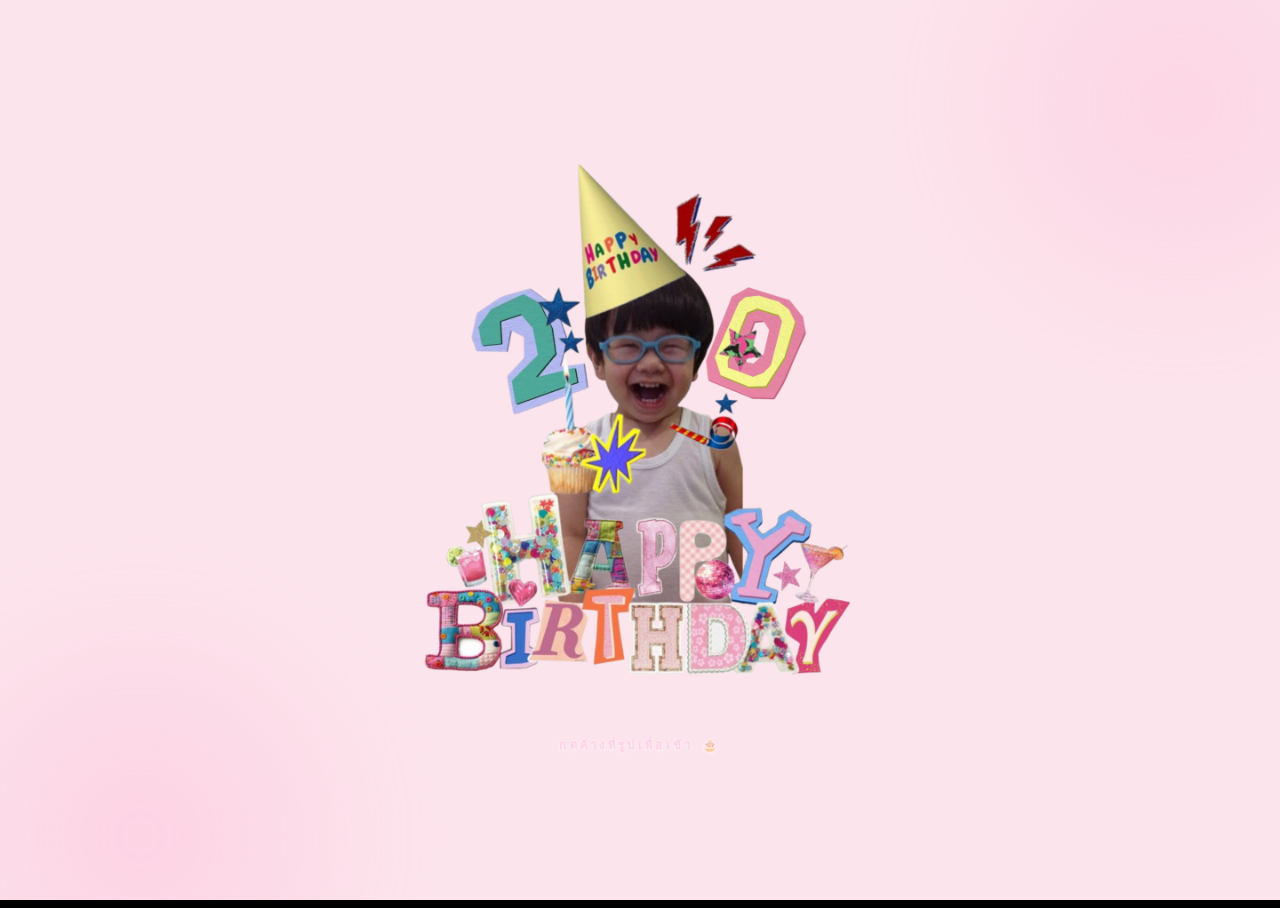
==== index.html @ 3b2fc527 "Initial commit for new project setup" ====
﻿<!DOCTYPE html>
<html lang="es">
<head>
    <link rel="preconnect" href="https://fonts.googleapis.com">
    <link rel="preconnect" href="https://fonts.gstatic.com" crossorigin>
    <link href="https://fonts.googleapis.com/css2?family=Anuphan:wght@200;300;400;500;600&display=swap" rel="stylesheet">
    <meta charset="UTF-8">
    <meta name="viewport" content="width=device-width, initial-scale=1.0">
    <title>Galaxy Love</title>
    <!-- preload รูปภาพทั้งหมด -->
    <link rel="preload" as="image" href="love.jpg">
    <link rel="preload" as="image" href="love1.jpg">
    <link rel="preload" as="image" href="love2.jpg">
    <link rel="preload" as="image" href="love3.jpg">
    <link rel="preload" as="image" href="love4.jpg">
    <link rel="preload" as="image" href="love5.jpg">
    <link rel="preload" as="image" href="love6.jpg">
    <link rel="preload" as="image" href="1.jpg">
    <link rel="preload" as="image" href="2.jpg">
    <link rel="preload" as="image" href="3.jpg">
    <link rel="preload" as="image" href="4.jpg">
    <link rel="preload" as="image" href="stick1.png">
    <link rel="preload" as="image" href="stick2.png">
    <link rel="preload" as="image" href="stick3.png">
    <link rel="preload" as="image" href="stick4.png">
    <link rel="preload" as="image" href="stick5.png">
    <link rel="preload" as="image" href="camera.png">
    <link rel="preload" as="image" href="camera1.png">
    <link rel="preload" as="image" href="camera2.png">
    <link rel="preload" as="image" href="letter.jpg">
    <link rel="preload" as="image" href="birthday.png">
   
    <style>
        
        html, body {
            height: 100%;
            background: #000; overflow: hidden;
            font-family: 'JetBrains Mono', ui-monospace, monospace;
        }
        #bg-canvas {
            position: fixed; inset: 0;
            width: 100vw; height: 100vh;
            display: block; z-index: 0; cursor: grab;
        }
        #bg-canvas:active { cursor: grabbing; }

        :root {
            --start-ink: #f8f4ff; --start-mist: #d8cbff;
            --start-accent: #ffb3d9; --start-accent-2: #ff85c2;
            --start-panel: rgba(40,5,25,0.62); --start-stroke: rgba(255,255,255,0.24);
        }

        #start-overlay {
            position: fixed; inset: 0; z-index: 20;
            display: flex; align-items: center; justify-content: center;
            overflow: hidden;
            background: #fce4ec;
            transition: opacity 0.5s ease, visibility 0.5s ease;
        }
        #start-overlay.hidden { opacity: 0; visibility: hidden; pointer-events: none; }
        #start-overlay::before, #start-overlay::after {
            content: ""; position: absolute;
            width: 46vmax; height: 46vmax;
            border-radius: 50%; filter: blur(40px);
            pointer-events: none; opacity: 0.32;
            animation: startDrift 8s ease-in-out infinite;
        }
        #start-overlay::before {
            left: -12vmax; bottom: -18vmax;
            background: radial-gradient(circle, rgba(255,150,200,0.75), transparent 65%);
        }
        #start-overlay::after {
            right: -15vmax; top: -15vmax;
            background: radial-gradient(circle, rgba(255,160,205,0.72), transparent 66%);
            animation-delay: -4s;
        }

        #start-card {
            position: relative; z-index: 2;
            background: transparent;
            border: none;
            box-shadow: none;
            padding: 0;
            animation: none;
        }
        #start-gif {
            width: clamp(170px,32vw,260px); height: clamp(170px,32vw,260px);
            object-fit: cover; border-radius: 50%;
            margin: 12px auto 16px; display: block; border: 0; background: transparent;
            -webkit-mask-image: radial-gradient(circle at center, #000 62%, transparent 100%);
            mask-image: radial-gradient(circle at center, #000 62%, transparent 100%);
            box-shadow: 0 10px 26px rgba(0,0,0,0.4), 0 0 18px rgba(255,150,200,0.2);
        }
        #start-card h1 {
            margin: 0 0 14px;
            font-family: 'Anuphan', 'Helvetica Neue', sans-serif;
            font-size: clamp(34px,8vw,78px); line-height: 0.95;
            letter-spacing: 0.03em; text-wrap: balance;
            text-shadow: 0 0 20px rgba(255,150,200,0.46), 0 0 42px rgba(255,160,205,0.32);
        }
        #start-card p {
            margin: 0 0 26px; color: rgba(255,190,225,0.9);
            font-size: clamp(13px,2.5vw,16px);
            letter-spacing: 0.12em; text-transform: uppercase;
        }
        #start-button {
            border: 1px solid rgba(255,180,220,0.72);
            background: linear-gradient(140deg, #ffb3d9, #e0508a);
            color: #fff; padding: 13px 34px; border-radius: 999px;
            font-size: 13px; font-weight: 700; letter-spacing: 0.2em;
            text-transform: uppercase; cursor: pointer;
            box-shadow: 0 8px 24px rgba(255,150,200,0.35), inset 0 1px 0 rgba(255,255,255,0.4);
            transition: transform 0.2s ease, background 0.3s ease, box-shadow 0.3s ease;
        }
        #start-button:hover {
            transform: translateY(-2px) scale(1.02);
            box-shadow: 0 14px 34px rgba(255,160,205,0.32), 0 8px 28px rgba(255,150,200,0.42), inset 0 1px 0 rgba(255,255,255,0.5);
        }
        #start-button:focus-visible { outline: 2px solid rgba(255,255,255,0.95); outline-offset: 3px; }

        @keyframes cardFloat {
            0%, 100% { transform: translateY(0px); }
            50%  { transform: translateY(-7px); }
        }
        @keyframes startDrift {
            0%, 100% { transform: scale(1) translateY(0); }
            50%  { transform: scale(1.08) translateY(-8px); }
        }
        @media (max-width: 640px) {
            #start-card { border-radius: 22px; }
            #start-button { width: min(100%, 280px); }
        }

        #message-overlay {
            position: fixed; inset: 0;
            background: radial-gradient(ellipse at center, rgba(50,5,30,0.85), rgba(0,0,0,0.95));
            backdrop-filter: blur(12px); -webkit-backdrop-filter: blur(12px);
            display: flex; align-items: center; justify-content: center;
            z-index: 10; opacity: 0; pointer-events: none;
            transition: opacity 0.6s ease;
        }
        #message-overlay.show { opacity: 1; pointer-events: auto; }
        #message-card {
            max-width: 560px; padding: 48px 56px; text-align: center;
            transform: translateY(20px) scale(0.95);
            transition: transform 0.6s cubic-bezier(0.2,0.8,0.2,1);
            position: relative;
        }
        #message-overlay.show #message-card { transform: translateY(0) scale(1); }
        #message-image-wrap {
            position: relative;
            width: 100%;
            aspect-ratio: 3 / 2;
            overflow: hidden;
            border-radius: 18px;
            margin: 0 auto 24px;
            display: flex;
            align-items: center;
            justify-content: center;
            background: #000;
            box-shadow: 0 0 40px rgba(255,150,200,0.4);
            animation: floaty 4s ease-in-out infinite;
        }
        #message-image-bg {
            position: absolute;
            inset: 0;
            width: 100%;
            height: 100%;
            object-fit: cover;
            filter: blur(18px) brightness(0.5) saturate(1.3);
            transform: scale(1.1);
        }
        #message-image {
            position: relative;
            z-index: 1;
            max-width: 100%;
            height: 100%;
            width: auto;
            object-fit: contain;
            border-radius: 12px;
        }
        @keyframes floaty {
            0%, 100% { transform: translateY(0); }
            50%  { transform: translateY(-10px); }
        }
        #message-title {
            font-size: 28px; font-weight: 700; color: #fff;
            margin: 0 0 20px; letter-spacing: 0.05em;
            text-shadow: 0 0 20px rgba(255,150,200,0.7);
            font-family: 'Anuphan', 'Helvetica Neue', sans-serif; font-style: italic;
        }
        #message-text {
            font-size: 18px; line-height: 1.7;
            color: rgba(255,190,225,0.95);
            margin: 0 0 32px; font-family: 'Anuphan', 'Helvetica Neue', sans-serif; text-wrap: pretty;
        }
        #message-close {
            background: transparent;
            border: 1px solid rgba(255,160,210,0.5);
            color: rgba(255,180,220,0.9); padding: 10px 28px;
            font-family: 'Anuphan', 'Helvetica Neue', sans-serif; font-size: 12px;
            letter-spacing: 0.2em; border-radius: 999px; cursor: pointer;
            transition: all 0.3s;
        }
        #message-close:hover {
            background: rgba(255,150,200,0.2);
            border-color: rgba(255,160,210,0.9); color: #fff;
        }
        #message-card::before {
            content: '❤️'; position: absolute; top: -10px; left: 50%;
            transform: translateX(-50%); font-size: 24px;
            color: rgba(255,150,200,0.8);
            animation: sparkle 2s ease-in-out infinite;
        }
        @keyframes sparkle {
            0%, 100% { opacity: 0.4; transform: translateX(-50%) scale(1); }
            50%  { opacity: 1; transform: translateX(-50%) scale(1.2); }
        }
        @keyframes revealPop {
            0%   { opacity: 0; transform: scale(0.5); }
            70%  { transform: scale(1.08); }
            100% { opacity: 1; transform: scale(1); }
        }

        /* sticker gif */
        #sticker-wrap {
            margin: 0 auto 16px;
            width: 140px; height: 140px;
        }
        #sticker-gif {
            width: 100%; height: 100%;
            object-fit: contain;
            filter: drop-shadow(0 0 16px rgba(255,150,200,0.9));
            animation: stickerBounce 1s ease-in-out infinite alternate;
        }
        @keyframes stickerBounce {
            from { transform: translateY(0) scale(1); }
            to   { transform: translateY(-10px) scale(1.08); }
        }

        /* countdown */
        #countdown-wrap {
            margin: 0 auto 20px;
            text-align: center;
        }
        #countdown-display {
            display: flex; gap: 12px; justify-content: center; flex-wrap: wrap;
        }
        .cd-box {
            display: flex; flex-direction: column; align-items: center;
            background: rgba(255,150,200,0.12);
            border: 1px solid rgba(255,150,200,0.35);
            border-radius: 12px; padding: 10px 16px; min-width: 62px;
        }
        .cd-num {
            font-size: 32px; font-weight: 700; line-height: 1;
            color: #fff;
            text-shadow: 0 0 16px rgba(255,150,200,1), 0 0 32px rgba(255,150,200,0.6);
            font-family: 'JetBrains Mono', monospace;
        }
        .cd-label {
            font-size: 10px; letter-spacing: 0.15em; color: rgba(255,170,215,0.8);
            margin-top: 4px; text-transform: uppercase;
        }
        .cd-title {
            font-size: 13px; letter-spacing: 0.2em; color: rgba(255,180,220,0.9);
            margin-bottom: 12px; text-transform: uppercase;
        }

        /* letter effect — ซองจดหมาย */
        #message-card.effect-letter #message-image-wrap {
            border: 2px solid rgba(255,160,210,0.6);
            box-shadow: 0 0 30px rgba(255,150,200,0.5), inset 0 0 20px rgba(255,150,200,0.1);
            animation: floaty 4s ease-in-out infinite, letterGlow 2s ease-in-out infinite;
        }
        @keyframes letterGlow {
            0%,100% { box-shadow: 0 0 20px rgba(255,150,200,0.4); }
            50%     { box-shadow: 0 0 50px rgba(255,150,200,0.9), 0 0 80px rgba(255,150,200,0.4); }
        }

        /* jigsaw popup */
        #jigsaw-overlay {
            position: fixed; inset: 0; z-index: 30;
            background: radial-gradient(ellipse at center, rgba(30,0,20,0.97), rgba(0,0,0,0.99));
            display: flex; flex-direction: column;
            align-items: center; justify-content: center; gap: 16px;
            opacity: 0; pointer-events: none;
            transition: opacity 0.4s ease;
        }
        #jigsaw-overlay.show { opacity: 1; pointer-events: auto; }
        #jigsaw-title {
            font-family: 'Anuphan', 'Helvetica Neue', sans-serif; font-size: 20px; color: rgba(255,180,220,0.9);
            letter-spacing: 0.15em; margin-bottom: 4px;
        }
        #jigsaw-hint {
            font-size: 12px; color: rgba(255,160,210,0.6);
            letter-spacing: 0.1em; margin-bottom: 8px;
        }
        #jigsaw-board {
            position: relative;
            border: 1px solid rgba(255,150,200,0.3);
            border-radius: 12px;
            overflow: hidden;
            box-shadow: 0 0 40px rgba(255,150,200,0.3);
            cursor: default;
            touch-action: none;
        }
        .jigsaw-piece {
            position: absolute !important; /* บังคับให้ลอยตัวอิสระ */
            cursor: grab;
            filter: drop-shadow(0 4px 8px rgba(0,0,0,0.6));
            transition: filter 0.2s;
            touch-action: none;
            user-select: none;
        }
        .jigsaw-piece:active { cursor: grabbing; filter: drop-shadow(0 8px 20px rgba(255,150,200,0.8)); }
        .jigsaw-piece.locked { cursor: default; filter: drop-shadow(0 2px 4px rgba(0,0,0,0.3)); }
        #jigsaw-progress {
            font-size: 12px; color: rgba(255,170,215,0.8); letter-spacing: 0.1em;
        }
        #jigsaw-reveal {
            max-width: 420px; text-align: center; padding: 0 24px;
            display: none;
        }
        #jigsaw-reveal h2 {
            font-family: 'Anuphan', 'Helvetica Neue', sans-serif; font-size: 22px; color: #fff;
            text-shadow: 0 0 20px rgba(255,150,200,0.8); margin-bottom: 12px;
        }
        #jigsaw-reveal p {
            font-size: 16px; line-height: 1.7; color: rgba(255,235,240,0.95);
            font-family: 'Anuphan', 'Helvetica Neue', sans-serif; margin-bottom: 20px;
        }
        #jigsaw-close {
            background: transparent;
            border: 1px solid rgba(255,160,210,0.5);
            color: rgba(255,220,230,0.9); padding: 10px 28px;
            font-family: 'Anuphan', 'Helvetica Neue', sans-serif; font-size: 12px;
            letter-spacing: 0.2em; border-radius: 999px; cursor: pointer;
            transition: all 0.3s;
        }
        #jigsaw-close:hover { background: rgba(255,150,200,0.2); color: #fff; }
        @keyframes jigsawPop {
            0%   { transform: scale(1); }
            50%  { transform: scale(1.08); }
            100% { transform: scale(1); }
        }
        .jigsaw-piece.snap-anim { animation: jigsawPop 0.25s ease; }

        /* fortune card */
        #fortune-overlay {
            position: fixed; inset: 0; z-index: 30;
            background: radial-gradient(ellipse at center, rgba(30,0,25,0.97), rgba(0,0,0,0.99));
            display: flex; flex-direction: column;
            align-items: center; justify-content: center; gap: 14px;
            opacity: 0; pointer-events: none;
            transition: opacity 0.4s ease;
            padding: 16px; overflow-y: auto;
        }
        #fortune-overlay.show { opacity: 1; pointer-events: auto; }
        #fortune-title {
            font-family: 'Georgia', serif; font-size: clamp(18px, 5vw, 24px);
            color: #fff; text-shadow: 0 0 20px rgba(255,150,200,0.8);
            letter-spacing: 0.1em;
        }
        #fortune-subtitle {
            font-size: clamp(11px, 3vw, 13px); color: rgba(255,170,215,0.7);
            letter-spacing: 0.08em; text-align: center;
        }
        #fortune-cards {
            display: flex; gap: 12px; flex-wrap: wrap;
            justify-content: center; padding: 10px;
            max-width: 100vw;
        }
        .fortune-card {
            width: clamp(90px, 22vw, 130px);
            height: clamp(130px, 32vw, 190px);
            perspective: 800px; cursor: pointer;
            flex-shrink: 0;
        }
        .fortune-card-inner {
            width: 100%; height: 100%;
            position: relative;
            transform-style: preserve-3d;
            transition: transform 0.7s cubic-bezier(0.4,0.2,0.2,1);
        }
        .fortune-card.flipped .fortune-card-inner { transform: rotateY(180deg); }
        .fortune-card.disabled { cursor: default; opacity: 0.5; filter: grayscale(0.5); }
        .fortune-front, .fortune-back {
            position: absolute; inset: 0;
            border-radius: 14px;
            backface-visibility: hidden;
            -webkit-backface-visibility: hidden;
            display: flex; align-items: center; justify-content: center;
            flex-direction: column; padding: 12px; text-align: center;
        }
        .fortune-back {
            background: linear-gradient(135deg, #2a0020, #1a0030);
            border: 1px solid rgba(255,150,200,0.4);
            box-shadow: 0 8px 24px rgba(0,0,0,0.5), inset 0 1px 0 rgba(255,255,255,0.08);
        }
        .fortune-back-pattern {
            font-size: 40px; opacity: 0.6;
            animation: cardPulse 2s ease-in-out infinite;
        }
        @keyframes cardPulse {
            0%,100% { transform: scale(1); opacity: 0.5; }
            50%      { transform: scale(1.1); opacity: 0.8; }
        }
        .fortune-front {
            background: linear-gradient(135deg, #3d0030, #200040);
            border: 1.5px solid rgba(255,150,200,0.7);
            box-shadow: 0 0 30px rgba(255,150,200,0.4), inset 0 1px 0 rgba(255,255,255,0.12);
            transform: rotateY(180deg);
        }
        .fortune-emoji { font-size: clamp(28px, 8vw, 40px); margin-bottom: 6px; }
        .fortune-text {
            font-size: clamp(10px, 2.8vw, 12px); line-height: 1.5;
            color: rgba(255,200,230,0.95);
            font-family: 'Georgia', serif;
        }
        .fortune-card:not(.flipped):not(.disabled):hover .fortune-card-inner {
            transform: rotateY(20deg) translateY(-6px);
        }

        /* mystery shake */
        @keyframes fortuneShake {
            0%,100% { transform: translateX(0) rotate(0deg); }
            15%  { transform: translateX(-4px) rotate(-1.5deg); }
            30%  { transform: translateX(4px)  rotate(1.5deg); }
            45%  { transform: translateX(-3px) rotate(-1deg); }
            60%  { transform: translateX(3px)  rotate(1deg); }
            75%  { transform: translateX(-2px) rotate(-0.5deg); }
        }
        .fortune-card.shaking { animation: fortuneShake 0.5s ease; }

        /* reveal overlay */
        #fortune-reveal-overlay {
            position: fixed; inset: 0; z-index: 40;
            display: flex; align-items: center; justify-content: center;
            background: rgba(0,0,0,0.85);
            opacity: 0; pointer-events: none;
            transition: opacity 0.4s ease;
        }
        #fortune-reveal-overlay.show { opacity: 1; pointer-events: auto; }
        #fortune-reveal-card {
            width: min(85vw, 340px);
            background: linear-gradient(135deg, #3d0030, #200040);
            border: 1.5px solid rgba(255,150,200,0.8);
            border-radius: 20px; padding: 36px 28px;
            text-align: center;
            box-shadow: 0 0 60px rgba(255,150,200,0.5), inset 0 1px 0 rgba(255,255,255,0.1);
            transform: scale(0.4);
            transition: transform 0.5s cubic-bezier(0.34,1.56,0.64,1);
        }
        #fortune-reveal-overlay.show #fortune-reveal-card { transform: scale(1); }
        .frev-emoji {
            font-size: 48px; display: block;
            opacity: 0; transform: translateY(10px);
            transition: opacity 0.4s ease, transform 0.4s ease;
        }
        .frev-text-line {
            display: block; font-size: clamp(14px,4vw,18px);
            color: rgba(255,200,230,0.95); font-family: 'Georgia', serif;
            line-height: 1.6; margin-top: 8px;
            opacity: 0; transform: translateY(12px);
            transition: opacity 0.4s ease, transform 0.4s ease;
        }
        .frev-btn {
            margin-top: 24px; display: inline-block;
            background: transparent;
            border: 1px solid rgba(255,160,210,0.5);
            color: rgba(255,220,230,0.9); padding: 10px 28px;
            font-family: 'JetBrains Mono', monospace; font-size: 12px;
            letter-spacing: 0.2em; border-radius: 999px; cursor: pointer;
            transition: all 0.3s;
            opacity: 0; transform: translateY(12px);
            transition: opacity 0.4s ease, transform 0.4s ease, background 0.3s, color 0.3s;
        }
        .frev-btn:hover { background: rgba(255,150,200,0.2); color: #fff; }
        #fortune-replay, #fortune-close {
            background: transparent;
            border: 1px solid rgba(255,160,210,0.5);
            color: rgba(255,220,230,0.9); padding: 10px 28px;
            font-family: 'Anuphan', 'Helvetica Neue', sans-serif; font-size: 12px;
            letter-spacing: 0.2em; border-radius: 999px; cursor: pointer;
            transition: all 0.3s;
        }
        #fortune-replay:hover, #fortune-close:hover {
            background: rgba(255,150,200,0.2); color: #fff;
        }

        /* typewriter cursor */
        #message-text.typing::after {
            content: '|';
            animation: blink 0.7s step-end infinite;
            color: #ff85c2;
        }
        @keyframes blink { 50% { opacity: 0; } }

        /* stars effect — ดาวตกรอบ card */
        #message-card.effect-stars {
            overflow: visible;
        }

        .music-control {
            position: fixed; top: 20px; right: 20px; z-index: 1000;
            display: flex; flex-direction: column; align-items: center;
        }
        .music-btn {
            width: 50px; height: 50px;
            background: linear-gradient(135deg, #ffb3d9, #e0508a);
            border: none; border-radius: 50%; cursor: pointer;
            display: flex; align-items: center; justify-content: center;
            box-shadow: 0 5px 15px rgba(0,0,0,0.4); transition: all 0.3s ease;
        }
        .music-btn:hover { transform: scale(1.1); box-shadow: 0 8px 20px rgba(255,150,200,0.6); }
        .music-btn:active { transform: scale(0.95); }
        .music-btn svg { width: 24px; height: 24px; fill: #fff; }
        .volume-control {
            width: 120px; background: rgba(255,255,255,0.15);
            padding: 10px; border-radius: 10px;
            box-shadow: 0 5px 15px rgba(0,0,0,0.4);
            border: 1px solid rgba(255,150,200,0.5); margin-top: 10px;
            display: none; opacity: 0; transform: translateY(-10px);
            transition: opacity 0.3s ease, transform 0.3s ease;
        }
        .volume-control.visible { display: block; opacity: 1; transform: translateY(0); }
        .volume-control input {
            width: 100%; height: 8px; background: rgba(255,255,255,0.3);
            border-radius: 4px; outline: none; cursor: pointer; -webkit-appearance: none;
        }
        .volume-control input::-webkit-slider-thumb {
            -webkit-appearance: none; width: 16px; height: 16px;
            background: #ffb3d9; border-radius: 50%; box-shadow: 0 2px 5px rgba(0,0,0,0.3);
        }
        .volume-control input::-moz-range-thumb {
            width: 16px; height: 16px; background: #ffb3d9;
            border-radius: 50%; box-shadow: 0 2px 5px rgba(0,0,0,0.3); border: none;
        }

        @media (max-width: 768px) {
            .music-control { right: 15px; }
            .music-btn { width: 35px; height: 35px; }
            .music-btn svg { width: 22px; height: 22px; }
            .volume-control { width: 100px; margin-top: 8px; }
            .volume-control input { height: 10px; }
            .volume-control input::-webkit-slider-thumb { width: 18px; height: 18px; }
            .volume-control input::-moz-range-thumb { width: 18px; height: 18px; }
        }

        /* --- New Heart Hold Style --- */
        #heart-hold-container {
            position: relative;
            width: clamp(140px, 25vw, 200px);
            height: clamp(140px, 25vw, 200px);
            margin: 20px auto 25px;
            cursor: pointer;
            user-select: none;
            -webkit-user-select: none;
            touch-action: manipulation;
        }
        .heart-svg {
            width: 100%;
            height: 100%;
            transform: rotate(0deg);
            filter: drop-shadow(0 0 10px rgba(255, 150, 200, 0.3));
            transition: transform 0.3s cubic-bezier(0.175, 0.885, 0.32, 1.275);
        }
        /* ตอนกดค้าง ให้หัวใจยุบตัวลงนิดหน่อยเหมือนโดนบีบ */
        #heart-hold-container:active .heart-svg {
            transform: scale(0.95);
        }
        /* หัวใจใส ๆ โครงร่างเบื้องหลัง */
        .heart-bg {
            fill: rgba(255, 255, 255, 0.05);
            stroke: rgba(255, 255, 255, 0.2);
            stroke-width: 1.5;
        }
        /* เส้นสีแดงอมชมพูเรืองแสงที่จะค่อย ๆ วิ่งตอนกดค้าง */
        .heart-fill {
            fill: rgba(255, 50, 120, 0);
            stroke: #ff69b4;
            stroke-width: 1.8;
            stroke-linecap: round;
            /* ใช้เทคนิคความยาวขอบเพื่อสั่งวิ่งหลอดชาร์จ */
            stroke-dasharray: 100;
            stroke-dashoffset: 100;
            transition: stroke-dashoffset 0.1s linear, fill 0.3s ease;
        }
        .heart-icon-inside {
            position: absolute;
            inset: 0;
            display: flex;
            align-items: center;
            justify-content: center;
            font-size: clamp(28px, 5vw, 42px);
            opacity: 0.3;
            transform: scale(1);
            transition: all 0.3s ease;
            pointer-events: none;
        }
        /* ตัวหนังสือคำสั่งชาร์จพลัง */
        #hold-instruction {
            font-size: 11px !important;
            letter-spacing: 0.3em !important;
            color: rgba(255, 190, 225, 0.6) !important;
            animation: textPulse 1.5s infinite alternate;
        }
        @keyframes textPulse {
            from { opacity: 0.5; text-shadow: 0 0 5px rgba(255,150,200,0); }
            to { opacity: 1; color: #ff85c2; text-shadow: 0 0 8px rgba(255,150,200,0.6); }
        }

        /* สไตล์สำหรับหัวใจดวงเล็กที่วิ่งนำร่องตามจุดวงกลม */
        .heart-runner {
            position: absolute;
            font-size: 16px; /* ขนาดหัวใจดวงเล็กวิ่งนำร่อง ปรับเพิ่ม/ลดได้ตามชอบครับ */
            width: 20px;
            height: 20px;
            display: flex;
            align-items: center;
            justify-content: center;
            pointer-events: none;
            user-select: none;
            opacity: 0; /* ตอนเริ่มต้นยังไม่กดให้ซ่อนตัวไว้ก่อน */
            z-index: 5;
            /* ใช้ transform-origin กึ่งกลางเพื่อช่วยให้จับพิกัดจากตำแหน่งกลางดวงของอิโมจิพอดี */
            transform: translate(-50%, -50%) scale(0.001);
            transition: opacity 0.2s ease, transform 0.2s ease;
        }
        
        /* สั่งให้เรืองแสงวาบขึ้นมาตอนที่กดชาร์จพลังงาน */
        #heart-hold-container:active .heart-runner {
            opacity: 1;
            transform: translate(-50%, -50%) scale(1);
            filter: drop-shadow(0 0 5px #ff69b4);
        }
    </style>
</head>
<body>

    <canvas id="bg-canvas"></canvas>

    <div id="start-overlay">
        <div id="start-card">
            <img src="birthday.png"
                 style="width:min(90%,480px); display:block; margin:0 auto 16px; border-radius:16px; cursor:pointer;"
                 alt="birthday"
                 id="birthday-img" />

            <!-- หลอด progress -->
            <div id="cake-bar-wrap" style="width:min(80%,340px); margin:0 auto; display:none;">
                <div style="background:rgba(255,180,200,0.25); border-radius:999px; height:26px; width:100%; position:relative; border:2px solid rgba(255,105,180,0.45); overflow:hidden;">
                    <div id="cake-progress-bar" style="height:100%; width:0%; background:linear-gradient(90deg,#ff69b4,#ffb3d9); border-radius:999px; position:relative;">
                        <span style="position:absolute; right:-14px; top:50%; transform:translateY(-50%); font-size:22px; line-height:1; pointer-events:none;">🎂</span>
                    </div>
                </div>
            </div>

            <!-- SVG หัวใจ hidden ไว้ให้ JS เดิมทำงาน -->
            <div id="heart-hold-container" style="display:none; position:absolute;">
                <svg class="heart-svg" viewBox="0 0 32 32" style="display:none;">
                    <path class="heart-bg" d="M16,28.22 C16,28.22 3,20.04 3,11.5 C3,6.36 7.18,3.5 11.5,3.5 C14.34,3.5 15.34,5.18 16,6.17 C16,6.17 16.66,3.5 20.5,3.5 C24.82,3.5 29,6.36 29,11.5 C29,20.04 16,28.22 16,28.22 Z"></path>
                    <path class="heart-fill" d="M16,28.22 C16,28.22 3,20.04 3,11.5 C3,6.36 7.18,3.5 11.5,3.5 C14.34,3.5 15.34,5.18 16,6.17 C16,6.17 16.66,3.5 20.5,3.5 C24.82,3.5 29,6.36 29,11.5 C29,20.04 16,28.22 16,28.22 Z"></path>
                </svg>
                <div class="heart-icon-inside" style="display:none;"></div>
                <div class="heart-runner" style="display:none;"></div>
            </div>

            <p id="hold-instruction" style="font-size:14px; color:#c2547a; letter-spacing:0.15em; margin-top:14px; text-align:center; font-weight:600; text-shadow:0 1px 4px rgba(255,255,255,0.8);">กดค้างที่รูปเพื่อเข้า 🎂</p>
            <button id="start-button" style="display:none">ENTER</button>
        </div>
    </div>

    <div id="message-overlay">
        <div id="message-card">
            <!-- GIF sticker แสดงด้านบน (เฉพาะ effect plates) -->
            <div id="sticker-wrap" style="display:none">
                <img id="sticker-gif" src="" alt="">
            </div>
            <!-- countdown สำหรับ effect letter -->
            <div id="countdown-wrap" style="display:none">
                <div id="countdown-display"></div>
            </div>
            <div id="message-image-wrap">
                <img id="message-image-bg" src="" alt="" aria-hidden="true" crossorigin="anonymous">
                <img id="message-image" src="" alt="" crossorigin="anonymous">
            </div>
            <h2 id="message-title"></h2>
            <!-- typewriter จะแสดงใน span นี้ -->
            <p id="message-text"></p>
            <!-- canvas สำหรับ confetti/stars effect -->
            <canvas id="effect-canvas" style="position:absolute;inset:0;width:100%;height:100%;pointer-events:none;border-radius:28px;"></canvas>
            <button id="message-close">CLOSE ✦</button>
        </div>
    </div>

    <!-- Jigsaw overlay -->
    <div id="jigsaw-overlay">
        <div id="jigsaw-title">🧩 ต่อจิ๊กซอว์ให้ครบ</div>
        <div id="jigsaw-hint">ลากชิ้นส่วนไปวางให้ถูกตำแหน่ง</div>
        <div id="jigsaw-board"></div>
        <div id="jigsaw-progress">0 / 9 ชิ้น</div>
        
        <button id="jigsaw-cancel-btn" id="jigsaw-close" style="background: transparent; border: 1px solid rgba(255,160,210,0.5); color: rgba(255,220,230,0.9); padding: 10px 28px; font-family: 'JetBrains Mono', monospace; font-size: 12px; letter-spacing: 0.2em; border-radius: 999px; cursor: pointer; transition: all 0.3s; margin-top: 15px;">CLOSE ✦</button>
        
        <div id="jigsaw-reveal">
            <h2 id="jigsaw-reveal-title"></h2>
            <p id="jigsaw-reveal-text"></p>
            <button id="jigsaw-close">CLOSE ✦</button>
        </div>
    </div>

    <!-- Fortune Card overlay -->
    <div id="fortune-overlay">
        <div id="fortune-title">🃏 การ์ดทำนาย</div>
        <div id="fortune-subtitle">เลือก 1 ใบ เพื่อเปิดดูดวงแห่งรัก ✨</div>
        <div id="fortune-cards"></div>
        <button id="fortune-replay" style="display:none">🔀 สุ่มใหม่</button>
        <button id="fortune-close">CLOSE ✦</button>
    </div>
    <!-- Fortune reveal overlay -->
    <div id="fortune-reveal-overlay">
        <div id="fortune-reveal-card">
            <span class="frev-emoji" id="frev-emoji"></span>
            <span class="frev-text-line" id="frev-line1"></span>
            <span class="frev-text-line" id="frev-line2"></span>
            <button class="frev-btn" id="frev-close">รับไว้เลย 💕</button>
        </div>
    </div>
    <audio id="backgroundMusic" loop>
        <source src="mp3.mp3" type="audio/mpeg">
    </audio>
    <div class="music-control" id="musicControlWrapper" style="display:none">
        <button class="music-btn" id="musicBtn" aria-label="Toggle music">
            <svg id="playIcon" viewBox="0 0 24 24"><path d="M8 5v14l11-7z"></path></svg>
            <svg id="pauseIcon" viewBox="0 0 24 24" style="display:none"><path d="M6 19h4V5H6zm8-14v14h4V5z"></path></svg>
        </button>
        <div class="volume-control" id="volumeControl">
            <input type="range" id="volumeSlider" min="0" max="1" step="0.01" value="0.5" aria-label="Volume control">
        </div>
    </div>
    
    
    <script id="plate-gen">
      
         
        window.plates = [
            {
                "name": "25/09/2024",
                "message": "วันครบรอบของเรา ดีใจมากที่มีเธอเป็นแฟน มีเธอแล้วเค้าอุ่นใจทุกครั้งเลย 💖",
                "popupSrc": "love1.jpg",
                "photoSrc": "1.jpg",
                "src": "stick5.png",
                "hue": 330,
                "pattern": "none",
                "effect": "polaroid"
            },
            {
                "name": "02/04/2025",
                "message": "ไปเจอพ่อแม่เธอครั้งแรก เค้าเกร็งมากแต่พ่อแม่เธอน่ารักกับเค้ามากๆ เลย 🌟",
                "popupSrc": "love2.jpg",
                "photoSrc": "2.jpg",
                "src": "stick5.png",
                "hue": 325,
                "pattern": "none",
                "effect": "polaroid"
            },
            {
                "name": "26/09/2024",
                "message": "ไปกินแมคโดนัลด์ด้วยกันครั้งแรก อร่อยมากเลยยย 💖",
                "popupSrc": "love3.jpg",
                "photoSrc": "3.jpg",
                "src": "stick5.png",
                "hue": 335,
                "pattern": "none",
                "effect": "polaroid"
            },
            {
                "name": "10/05/2025",
                "message": "รูปนี้ตลกอะ อยากไปถ่ายรูปแปลกๆที่ซุปเปอร์มาร์เก็ตกันอีกเยอะๆ เลย 💕",
                "popupSrc": "love4.jpg",
                "photoSrc": "4.jpg",
                "src": "stick5.png",
                "hue": 325,
                "pattern": "none",
                "effect": "normal"
            },
            {
                "name": "เวลาของเรา",
                "message": "ทุกวินาทีที่ผ่านไปกับเธอ คือช่วงเวลาที่ดีที่สุดในชีวิต ❤️",
                "src": "stick1.png",
                "hue": 330,
                "pattern": "none",
                "effect": "fruit_ninja" // 🎯 เปลี่ยนจาก 'timer' เป็น 'fruit_ninja'
            },
            {
                "name": "เก่งมากกกก ❤️",
                "src": "stick2.png",
                "hue": 320,
                "pattern": "none",
                "effect": "open_url",
                "url": "lovetree/index.html"
            },
            {
                "name": "💌 จดหมายถึงเธอ",
                "message": "สุขสันต์วันครบรอบนะ เค้าดีใจที่ตอนนี้เรายังอยู่ด้วยกัน อยู่กับเธอแล้วเค้าสนุกมากเลย ขอบคุณที่อยู่ข้างเค้ามาตลอด รักนะ",
                "src": "stick3.png",
                "hue": 335,
                "pattern": "none",
                "effect": "blow_cake"
            },
            {
                "name": "🃏 การ์ดดวงใจ",
                "message": "",
                "src": "stick4.png",
                "hue": 330,
                "pattern": "none",
                "effect": "camera"
            }
        ];

        function mulberry32(a) {
            return function() {
                a |= 0; a = a + 0x6D2B79F5 | 0;
                let t = a;
                t = Math.imul(t ^ t >>> 15, t | 1);
                t ^= t + Math.imul(t ^ t >>> 7, t | 61);
                return ((t ^ t >>> 14) >>> 0) / 4294967296;
            };
        }

        window.makePlateCanvas = function(p, seed, size) {
            size = size || 512;
            const w = size, h = size;
            const cvs = document.createElement('canvas');
            cvs.width = w; cvs.height = h;
            const ctx = cvs.getContext('2d');
            const rng = mulberry32(seed * 9999);

            ctx.clearRect(0, 0, w, h);
            const bgGrad = ctx.createRadialGradient(w/2, h/2, 0, w/2, h/2, w * 0.48);
            bgGrad.addColorStop(0, `hsla(${p.hue}, 90%, 35%, 0.7)`);
            bgGrad.addColorStop(0.5, `hsla(${p.hue}, 85%, 22%, 0.4)`);
            bgGrad.addColorStop(0.85, `hsla(${p.hue}, 80%, 15%, 0.05)`);
            bgGrad.addColorStop(1, 'transparent');
            ctx.fillStyle = bgGrad;
            ctx.fillRect(0, 0, w, h);

            const c1 = `hsl(${p.hue}, 90%, 60%)`;
            const c2 = `hsl(${(p.hue + 10) % 360}, 85%, 70%)`;
            const c3 = `hsl(${(p.hue + 20) % 360}, 80%, 85%)`;
            const cx = w/2, cy = h/2;

            if (p.pattern === 'heart') {
                const heartPath = (scale) => {
                    ctx.beginPath();
                    for (let t = 0; t <= Math.PI * 2 + 0.05; t += 0.04) {
                        const x = 16 * Math.pow(Math.sin(t), 3);
                        const y = -(13 * Math.cos(t) - 5*Math.cos(2*t) - 2*Math.cos(3*t) - Math.cos(4*t));
                        const px = cx + x * scale, py = cy + y * scale;
                        if (t === 0) ctx.moveTo(px, py); else ctx.lineTo(px, py);
                    }
                    ctx.closePath();
                };
                for (let g = 8; g > 0; g--) { ctx.globalAlpha = 0.08; ctx.fillStyle = c2; heartPath(11 + g); ctx.fill(); }
                ctx.globalAlpha = 0.95;
                const grad = ctx.createRadialGradient(cx, cy, 0, cx, cy, w * 0.4);
                grad.addColorStop(0, c3); grad.addColorStop(0.6, c1); grad.addColorStop(1, `hsl(${p.hue}, 90%, 35%)`);
                ctx.fillStyle = grad; heartPath(13); ctx.fill();
                ctx.globalAlpha = 0.4; ctx.fillStyle = '#fff';
                ctx.beginPath(); ctx.ellipse(cx - 50, cy - 40, 36, 20, -0.3, 0, Math.PI * 2); ctx.fill();
                ctx.globalAlpha = 1;
            }

            for (let i = 0; i < 80; i++) {
                const x = rng() * w, y = rng() * h, r = rng() * 2 + 0.3;
                ctx.globalAlpha = rng() * 0.8 + 0.2; ctx.fillStyle = '#fff';
                ctx.beginPath(); ctx.arc(x, y, r, 0, Math.PI * 2); ctx.fill();
            }
            ctx.globalAlpha = 1;
            ctx.globalCompositeOperation = 'destination-in';
            const alphaMask = ctx.createRadialGradient(cx, cy, w * 0.06, cx, cy, w * 0.47);
            alphaMask.addColorStop(0, 'rgba(255,255,255,1)');
            alphaMask.addColorStop(0.75, 'rgba(255,255,255,0.95)');
            alphaMask.addColorStop(0.9, 'rgba(255,255,255,0.25)');
            alphaMask.addColorStop(1, 'rgba(255,255,255,0)');
            ctx.fillStyle = alphaMask; ctx.fillRect(0, 0, w, h);
            ctx.globalCompositeOperation = 'source-over';
            return cvs;
        };
    </script>

    <script type="module">
        import * as THREE from 'https://esm.sh/three@0.136.0';
        import { OrbitControls } from 'https://esm.sh/three@0.136.0/examples/jsm/controls/OrbitControls.js';

        const canvas = document.getElementById('bg-canvas');
        const startOverlay  = document.getElementById('start-overlay');
        const startButton   = document.getElementById('start-button');
        const musicWrapper  = document.getElementById('musicControlWrapper');
        
        let experienceStarted = false;
        let experienceStartMs = 0;

        const scene = new THREE.Scene();
        scene.fog = new THREE.FogExp2(0x000000, 0.018);

        const camera = new THREE.PerspectiveCamera(75, window.innerWidth / window.innerHeight, 0.1, 200);
        camera.position.set(6, 4, 10);
        scene.add(camera);

        const renderer = new THREE.WebGLRenderer({ canvas, alpha: true, antialias: true });
        renderer.setSize(window.innerWidth, window.innerHeight);
        renderer.setPixelRatio(Math.min(window.devicePixelRatio, 2));

        const controls = new OrbitControls(camera, canvas);
        controls.enableDamping = true; controls.enableZoom = true; controls.enablePan = true;
        controls.zoomSpeed = 0.8; controls.rotateSpeed = 0.5; controls.panSpeed = 0.8;
        controls.minDistance = 1.5; controls.maxDistance = 60; controls.dampingFactor = 0.06;

        const parameters = {
            count: 80000, size: 0.017, radius: 8, branches: 4,
            spin: 1, randomness: 0.3, randomnessPower: 3,
            insideColor: '#ffb3d9', outsideColor: '#5a0030',
            jetCount: 6000
        };

        let geometry = null, material = null, points = null;
        let jetGeometry = null, jetMaterial = null, jetPoints = null;
        let jetVelocities = [];
        let blackHoleMesh = null, accretionMesh = null, accretionMeshHalo = null, accretionPoints = null;
        let hyperspaceGroup = null, hyperspaceRings = [], hyperspaceSpeed = 0.18;

        const generateBlackHole = () => {
            const bhGeometry = new THREE.SphereGeometry(0.3, 64, 64);
            blackHoleMesh = new THREE.Mesh(bhGeometry, new THREE.MeshBasicMaterial({ color: 0x000000 }));
            scene.add(blackHoleMesh);

            accretionMesh = new THREE.Mesh(
                new THREE.RingGeometry(0.35, 0.85, 64, 8),
                new THREE.MeshBasicMaterial({ color: 0xffb3d9, side: THREE.DoubleSide, transparent: true, opacity: 0.78, blending: THREE.AdditiveBlending })
            );
            accretionMesh.rotation.x = Math.PI / 2;
            scene.add(accretionMesh);

            accretionMeshHalo = new THREE.Mesh(
                new THREE.RingGeometry(0.32, 0.55, 64, 8),
                new THREE.MeshBasicMaterial({ color: 0xff85c2, side: THREE.DoubleSide, transparent: true, opacity: 0.48, blending: THREE.AdditiveBlending })
            );
            accretionMeshHalo.rotation.y = Math.PI / 3;
            scene.add(accretionMeshHalo);

            const accParticlesCount = 6000;
            const accGeo = new THREE.BufferGeometry();
            const accPos = new Float32Array(accParticlesCount * 3);
            const accCol = new Float32Array(accParticlesCount * 3);
            const baseColor = new THREE.Color(0xffb3d9);
            for (let i = 0; i < accParticlesCount; i++) {
                const i3 = i * 3;
                const r = 0.32 + Math.random() * 0.45;
                const angle = Math.random() * Math.PI * 2;
                accPos[i3] = Math.cos(angle) * r; accPos[i3+1] = (Math.random()-0.5)*0.02; accPos[i3+2] = Math.sin(angle) * r;
                const heat = 1 - ((r - 0.32) / 0.45);
                const pColor = baseColor.clone(); pColor.offsetHSL(0, 0, heat * 0.5);
                accCol[i3] = pColor.r; accCol[i3+1] = pColor.g; accCol[i3+2] = pColor.b;
            }
            accGeo.setAttribute('position', new THREE.BufferAttribute(accPos, 3));
            accGeo.setAttribute('color', new THREE.BufferAttribute(accCol, 3));
            accretionPoints = new THREE.Points(accGeo, new THREE.PointsMaterial({ size: 0.014, vertexColors: true, blending: THREE.AdditiveBlending, depthWrite: false }));
            scene.add(accretionPoints);
        };

        const generateGalaxy = () => {
            geometry = new THREE.BufferGeometry();
            const positions = new Float32Array(parameters.count * 3);
            const colors    = new Float32Array(parameters.count * 3);
            const colorInside  = new THREE.Color(parameters.insideColor);
            const colorOutside = new THREE.Color(parameters.outsideColor);
            for (let i = 0; i < parameters.count; i++) {
                const i3 = i * 3;
                let radius = Math.random() * parameters.radius;
                if (radius < 1.2) radius += 1.2;
                const spinAngle   = radius * parameters.spin;
                const branchAngle = (i % parameters.branches) / parameters.branches * Math.PI * 2;
                const rX = Math.pow(Math.random(), parameters.randomnessPower) * (Math.random() < 0.5 ? 1 : -1) * parameters.randomness * radius;
                const rY = Math.pow(Math.random(), parameters.randomnessPower) * (Math.random() < 0.5 ? 1 : -1) * parameters.randomness * radius;
                const rZ = Math.pow(Math.random(), parameters.randomnessPower) * (Math.random() < 0.5 ? 1 : -1) * parameters.randomness * radius;
                positions[i3]   = Math.cos(branchAngle + spinAngle) * radius + rX;
                positions[i3+1] = rY / 2;
                positions[i3+2] = Math.sin(branchAngle + spinAngle) * radius + rZ;
                const mixedColor = colorInside.clone();
                mixedColor.lerp(colorOutside, radius / parameters.radius);
                colors[i3] = mixedColor.r; colors[i3+1] = mixedColor.g; colors[i3+2] = mixedColor.b;
            }
            geometry.setAttribute('position', new THREE.BufferAttribute(positions, 3));
            geometry.setAttribute('color',    new THREE.BufferAttribute(colors, 3));
            material = new THREE.PointsMaterial({ size: parameters.size, sizeAttenuation: true, depthWrite: false, blending: THREE.AdditiveBlending, vertexColors: true });
            points = new THREE.Points(geometry, material);
            scene.add(points);
        };

        const heartPoint = (t) => ({
            x: 16 * Math.pow(Math.sin(t), 3) * 0.13,
            y: (13 * Math.cos(t) - 5*Math.cos(2*t) - 2*Math.cos(3*t) - Math.cos(4*t)) * 0.13
        });
        const insideHeart = (x, y) => {
            const X = x / 1.2, Y = y / 1.2;
            return Math.pow(X*X + Y*Y - 1, 3) - X*X * Y*Y*Y < 0;
        };

        const generateJet = () => {
            jetGeometry = new THREE.BufferGeometry();
            const positions = new Float32Array(parameters.jetCount * 3);
            const colors    = new Float32Array(parameters.jetCount * 3);
            jetVelocities = [];
            const heartCenterY = 3.2;
            let placed = 0;
            while (placed < parameters.jetCount) {
                const i3 = placed * 3;
                let px, py;
                if (Math.random() < 0.7) {
                    const tParam = Math.random() * Math.PI * 2;
                    const hp = heartPoint(tParam);
                    const jitter = (Math.random() - 0.5) * 0.18;
                    const len = Math.sqrt(hp.x*hp.x + hp.y*hp.y) + 0.001;
                    px = hp.x + (hp.x / len) * jitter;
                    py = hp.y + (hp.y / len) * jitter;
                } else {
                    let attempts = 0;
                    do { px = (Math.random()-0.5)*5; py = (Math.random()-0.5)*5+0.4; attempts++; if (attempts > 30) { px = 0; py = 0; break; } } while (!insideHeart(px, py));
                }
                const pz = (Math.random() - 0.5) * 0.4;
                positions[i3] = 0; positions[i3+1] = 0; positions[i3+2] = 0;
                jetVelocities.push({
                    basePx: px, basePy: py + heartCenterY, basePz: pz,
                    phase: Math.random() * Math.PI * 2, freq: 0.5 + Math.random() * 0.8,
                    amp: 0.04 + Math.random() * 0.08,
                    emergeDelay: Math.random() * 0.9, emergeDuration: 0.7 + Math.random() * 0.7
                });
                
                const tt = Math.random();
                colors[i3]   = 0.9 + tt * 0.1;    // Pink R
                colors[i3+1] = 0.2 + tt * 0.3;    // Pink G
                colors[i3+2] = 0.5 + tt * 0.3;    // Pink B
                placed++;
            }
            jetGeometry.setAttribute('position', new THREE.BufferAttribute(positions, 3));
            jetGeometry.setAttribute('color',    new THREE.BufferAttribute(colors, 3));
            jetMaterial = new THREE.PointsMaterial({ size: 0.056, sizeAttenuation: true, depthWrite: false, blending: THREE.AdditiveBlending, vertexColors: true, transparent: true, opacity: 0.95 });
            jetPoints = new THREE.Points(jetGeometry, jetMaterial);
            scene.add(jetPoints);
        };

        const generateBgStars = () => {
            // ── ดาวเล็กกระจายทั่วท้องฟ้า ──
            const starCount = 40000;
            const starGeo = new THREE.BufferGeometry();
            const starPos = new Float32Array(starCount * 3);
            const starCol = new Float32Array(starCount * 3);
            for (let i = 0; i < starCount; i++) {
                const i3 = i * 3;
                const r = 30 + Math.random() * 150;
                const theta = 2 * Math.PI * Math.random();
                const phi = Math.acos(2 * Math.random() - 1);
                starPos[i3]   = r * Math.sin(phi) * Math.cos(theta);
                starPos[i3+1] = r * Math.sin(phi) * Math.sin(theta);
                starPos[i3+2] = r * Math.cos(phi);
                const t = Math.random();
                if (t < 0.55) { starCol[i3]=0.95; starCol[i3+1]=0.95; starCol[i3+2]=1.0; }       // ขาวอมฟ้า
                else if (t < 0.8) { starCol[i3]=1.0; starCol[i3+1]=0.85; starCol[i3+2]=0.95; }   // ขาวอมชมพู
                else { starCol[i3]=0.85; starCol[i3+1]=0.72; starCol[i3+2]=1.0; }                 // ม่วงอ่อน
            }
            starGeo.setAttribute('position', new THREE.BufferAttribute(starPos, 3));
            starGeo.setAttribute('color',    new THREE.BufferAttribute(starCol, 3));
            scene.add(new THREE.Points(starGeo, new THREE.PointsMaterial({
                size: 0.032, sizeAttenuation: true, transparent: true,
                opacity: 0.8, depthWrite: false, vertexColors: true
            })));

            // ── ดาวประกายสว่าง (เม็ดใหญ่กว่า หายากกว่า) ──
            const sparkCount = 1500;
            const sparkGeo = new THREE.BufferGeometry();
            const sparkPos = new Float32Array(sparkCount * 3);
            for (let i = 0; i < sparkCount; i++) {
                const i3 = i * 3;
                const r = 20 + Math.random() * 100;
                const theta = 2 * Math.PI * Math.random();
                const phi = Math.acos(2 * Math.random() - 1);
                sparkPos[i3]   = r * Math.sin(phi) * Math.cos(theta);
                sparkPos[i3+1] = r * Math.sin(phi) * Math.sin(theta);
                sparkPos[i3+2] = r * Math.cos(phi);
            }
            sparkGeo.setAttribute('position', new THREE.BufferAttribute(sparkPos, 3));
            scene.add(new THREE.Points(sparkGeo, new THREE.PointsMaterial({
                color: 0xfff0f8, size: 0.1, sizeAttenuation: true,
                transparent: true, opacity: 0.6, depthWrite: false,
                blending: THREE.AdditiveBlending
            })));
        };

        const generateHyperspace = () => {
            hyperspaceGroup = new THREE.Group();
            camera.add(hyperspaceGroup);
            const spriteCanvas = document.createElement('canvas');
            spriteCanvas.width = 64; spriteCanvas.height = 64;
            const sctx = spriteCanvas.getContext('2d');
            const glow = sctx.createRadialGradient(32,32,0,32,32,31);
            glow.addColorStop(0,'rgba(255,255,255,1)'); glow.addColorStop(0.35,'rgba(255,255,255,0.9)');
            glow.addColorStop(0.7,'rgba(255,255,255,0.25)'); glow.addColorStop(1,'rgba(255,255,255,0)');
            sctx.fillStyle = glow; sctx.fillRect(0,0,64,64);
            const sprite = new THREE.CanvasTexture(spriteCanvas);
            const tube = 2.5;
            const geo = new THREE.TorusGeometry(10, tube, 3, 6, Math.PI * 2);
            const colors = [0xffb3d9, 0xff85c2, 0xffcce0];
            const totalGroup = 58; let accRotation = 0;
            hyperspaceRings = [];
            for (let i = 0; i < totalGroup * 3; i++) {
                const mat = new THREE.PointsMaterial({ size: 0.38 + Math.random() * 0.38, sizeAttenuation: true, map: sprite, alphaTest: 0.04, transparent: true, opacity: 0, color: colors[i % 3], blending: THREE.AdditiveBlending, depthWrite: false });
                const ring = new THREE.Points(geo, mat);
                ring.position.z = -10 - Math.floor(i/3) * tube * 2;
                ring.rotation.z = accRotation + (Math.PI * 2 / 18) * (i % 3);
                ring.scale.setScalar(0.78 + Math.random() * 0.34);
                ring.frustumCulled = false;
                if (i % 3 === 2) accRotation = Math.PI * 2 * Math.random();
                hyperspaceRings.push(ring);
                hyperspaceGroup.add(ring);
            }
        };

        // ── Paneles orbitales ──
        const plateGroup = new THREE.Group();
        scene.add(plateGroup);
        const plateMeshes = [];
        const plates = window.plates;

        function createCenteredPlateTexture(src, fallbackCanvas) {
            const size = 1024;
            const cvs = document.createElement('canvas');
            cvs.width = size;
            cvs.height = size;
            const ctx = cvs.getContext('2d');

            const tex = new THREE.CanvasTexture(cvs);
            tex.anisotropy = 8;

            if (!src) {
                // ไม่มีรูป — ใช้ fallbackCanvas แทน
                ctx.drawImage(fallbackCanvas, 0, 0, size, size);
                tex.needsUpdate = true;
                return tex;
            }

            // มีรูป — โหลดรูปลงบน canvas สะอาดตรง ๆ ไม่ draw fallback ก่อน
            const image = new Image();
            image.onload = () => {
                ctx.clearRect(0, 0, size, size);
                const scale = Math.min(size / image.width, size / image.height);
                const drawW = image.width * scale;
                const drawH = image.height * scale;
                const drawX = (size - drawW) / 2;
                const drawY = (size - drawH) / 2;
                ctx.drawImage(image, drawX, drawY, drawW, drawH);
                tex.needsUpdate = true;
            };
            image.onerror = () => {
                // fallback ถ้าโหลดรูปไม่ได้
                ctx.drawImage(fallbackCanvas, 0, 0, size, size);
                tex.needsUpdate = true;
            };
            image.src = src;
            return tex;
        }

        plates.forEach((p, i) => {
            p.aspectX = 1; p.aspectY = 1;

            // sticker plates: ใช้ fallback canvas (ไม่โหลด GIF เป็น texture)
            const fallbackCanvas = window.makePlateCanvas(p, i * 137, 512);
            const isAnimatedEffect = p.effect && p.effect !== 'normal';
            const canvasTex = isAnimatedEffect
                ? new THREE.CanvasTexture(fallbackCanvas)
                : createCenteredPlateTexture(p.src, fallbackCanvas);

            const geo = new THREE.CircleGeometry(1.05 * 0.5, 96);
            const mat = new THREE.MeshBasicMaterial({ map: canvasTex, color: 0xffffff, transparent: true, side: THREE.DoubleSide, depthWrite: false, opacity: 1, toneMapped: false });
            const mesh = new THREE.Mesh(geo, mat);
            mesh.userData = { plate: p, index: i };

            const ring = i % 2;
            const idxInRing = Math.floor(i / 2);
            const platesPerRing = Math.ceil(plates.length / 2);
            const baseAngle = (idxInRing / platesPerRing) * Math.PI * 2;
            const radius = ring === 0 ? 4.2 : 6.8;
            const tilt   = ring === 0 ? 0.15 : -0.2;
            const yOff   = (ring === 0 ? 0.8 : -0.5) + Math.sin(i) * 0.25;

            // GIF HTML ลอยทับ mesh สำหรับ sticker plates ทุก effect ที่มี src
            let gifEl = null;
            if (p.src) {
                gifEl = document.createElement('img');
                gifEl.src = p.src;
                gifEl.style.cssText = `
                    position:fixed; z-index:2; cursor:pointer; pointer-events:auto;
                    width:90px; height:90px; object-fit:contain;
                    transform: translate(-50%,-50%);
                    display:none;
                `;
                gifEl.addEventListener('click', () => showPlateMessage(p, i));
                document.body.appendChild(gifEl);
            }

            const stickerScale = isAnimatedEffect ? 1.5 : (p.src === 'stick5.png' ? 2 : 1);
            plateMeshes.push({ mesh, radius, baseAngle, speed: ring === 0 ? 0.06 : -0.04, tilt, yOffset: yOff, wobblePhase: i * 0.7, gifEl, stickerScale });
            plateGroup.add(mesh);
        });

        generateBlackHole(); generateGalaxy(); generateJet(); generateBgStars(); generateHyperspace();

        // ── Frases flotantes ──
        const textGroup = new THREE.Group();
        scene.add(textGroup);
        const textMeshes = [];
       
        const ambientPhrases = ["HAPPY BIRTHDAY","LOVE U","U AND ME","MY LOVE","FOREVER","ONLY U", "LOVE U THE MOST", "HAPPY", "ONLY U","INFINITY ∞ ","OUR LOVE","ALWAYS U","HAPPY BIRTHDAY","MT HEART "];

        ambientPhrases.forEach((txt, i) => {
            const cvs = document.createElement('canvas');
            cvs.width = 1024; cvs.height = 128;
            const ctx = cvs.getContext('2d');
            ctx.shadowColor = 'rgba(255,150,200,1)'; ctx.shadowBlur = 24;
            ctx.fillStyle = 'rgba(255,200,230,1)'; ctx.font = 'bold 58px monospace';
            ctx.textAlign = 'center'; ctx.textBaseline = 'middle';
            ctx.fillText(txt, 512, 64); ctx.shadowBlur = 8; ctx.fillText(txt, 512, 64);
            const tex = new THREE.CanvasTexture(cvs);
            tex.anisotropy = 8;
            const geo = new THREE.PlaneGeometry(4.4, 0.56);
            const mat = new THREE.MeshBasicMaterial({ map: tex, transparent: true, side: THREE.DoubleSide, depthWrite: false, blending: THREE.AdditiveBlending, opacity: 1.0 });
            const mesh = new THREE.Mesh(geo, mat);
            const baseAngle = (i / ambientPhrases.length) * Math.PI * 2 + (i * 0.37);
            const radius = 4 + (i % 5) * 1.3;
            const yLevel = Math.sin(i * 1.7) * 0.15;
            textMeshes.push({ mesh, baseAngle, radius, yLevel, speed: 0.03 + (i % 3) * 0.008, phase: i * 0.5 });
            textGroup.add(mesh);
        });

        if (points) points.visible = false;
        [accretionMesh, accretionMeshHalo, accretionPoints, blackHoleMesh, jetPoints].forEach(o => { if (o) o.visible = false; });
        if (hyperspaceGroup) hyperspaceGroup.visible = true;
        plateMeshes.forEach(d => { d.mesh.visible = false; d.mesh.scale.set(0.001,0.001,0.001); if (d.gifEl) d.gifEl.style.display = 'none'; });
        textMeshes.forEach(tx => { tx.mesh.visible = false; tx.mesh.scale.set(0.001,0.001,0.001); });
        camera.position.set(40, 25, 50);

        const easeOutCubic = x => 1 - Math.pow(1 - x, 3);
        const easeOutBack  = x => { const c = 1.70158; return 1 + (c+1) * Math.pow(x-1,3) + c * Math.pow(x-1,2); };
        const smoothstep   = (a, b, x) => { const t = Math.min(1, Math.max(0,(x-a)/(b-a))); return t*t*(3-2*t); };
        const setPlateScale = (mesh, scale) => { mesh.scale.setScalar(scale); };

        const getExperienceTime = () => experienceStarted ? (performance.now() - experienceStartMs) / 1000 : 0;

        const startExperience = () => {
            if (experienceStarted) return;
            experienceStarted = true;
            window._experienceGoing = true;
            experienceStartMs = performance.now();
            startOverlay.classList.add('hidden');
            const bgMusic = document.getElementById('backgroundMusic');
            if (bgMusic && bgMusic.paused) {
                bgMusic.volume = 0.5;
                bgMusic.play().catch(() => {});
            }
            window.dispatchEvent(new CustomEvent('experienceStarted'));
        };

        // expose ให้รูปเรียกได้
        window._startHolding = startHolding;
        window._stopHolding  = stopHolding;

        // ผูก event กับรูป birthday
        const birthdayImg = document.getElementById('birthday-img');
        if (birthdayImg) {
            const fakeEvent = { preventDefault: () => {} };
            birthdayImg.addEventListener('mousedown',  () => { document.getElementById('cake-bar-wrap').style.display='block'; document.getElementById('hold-instruction').textContent='กำลังโหลด... 🎂'; window._startHolding && window._startHolding(fakeEvent); });
            birthdayImg.addEventListener('touchstart', (e) => { document.getElementById('cake-bar-wrap').style.display='block'; document.getElementById('hold-instruction').textContent='กำลังโหลด... 🎂'; window._startHolding && window._startHolding(e); }, { passive: false });
            birthdayImg.addEventListener('mouseup',   () => window._stopHolding && window._stopHolding());
            birthdayImg.addEventListener('touchend',  () => window._stopHolding && window._stopHolding());
            birthdayImg.addEventListener('mouseleave',() => window._stopHolding && window._stopHolding());
        }

        // ถ้า loading bar จบก่อน module พร้อม
        if (window._pendingStart) startExperience();

        // รับ event จาก loading bar
        window.addEventListener('triggerStart', startExperience);

        // --- JavaScript ระบบกดหัวใจค้างเพื่อชาร์จพลังเข้าหน้า Galaxy ---
        // --- อัปเดต JavaScript ระบบกดค้างคำนวณหัวใจวิ่งนำร่องดวงเล็ก ---
        const heartContainer = document.getElementById('heart-hold-container');
        const heartFill = document.querySelector('.heart-fill');
        const heartIcon = document.querySelector('.heart-icon-inside');
        const holdInstruction = document.getElementById('hold-instruction');
        
        // ดึงอิโมจิหัวใจตัววิ่งมาคำนวณพิกัด
        const heartRunner = document.querySelector('.heart-runner'); 

        let holdTimer = null;
        let progress = 0; 
        const duration = 1500; 
        const intervalTime = 20; 
        const step = (intervalTime / duration) * 100;

        // ฟังก์ชันพิเศษสำหรับคำนวณตำแหน่งพิกัดบนเส้นโค้งหัวใจ SVG
        function updateRunnerPosition() {
            if (!heartFill || !heartRunner) return;
            
            // ดึงความยาวทั้งหมดของเส้นขอบหัวใจจริง ๆ ออกมาเป็นตัวเลขพิกเซล
            const totalLength = heartFill.getTotalLength();
            
            // คำนวณหาตำแหน่งความยาวที่หัวลูกศรวิ่งไปถึง ณ ปัจจุบันตามเปอร์เซ็นต์ progress
            const currentLength = (progress / 100) * totalLength;
            
            // ใช้ฟังก์ชัน getPointAtLength ดึงค่า x, y บนพิกัด SVG ออกมา
            const point = heartFill.getPointAtLength(currentLength);
            
            // ดึงสัดส่วนขนาดจริงของกล่องภาพ SVG บนหน้าจอ เพื่อแมปสเกลให้ตรงล็อกตำแหน่งพิกเซลจริง
            const containerRect = heartContainer.getBoundingClientRect();
            
            // แปลงพิกัดสัดส่วน 32x32 ของ viewBox ใน SVG ออกมาเป็นพิกเซลเทียบกับขนาดกล่องจริงบนจอเว็บ
            const targetX = (point.x / 32) * containerRect.width;
            const targetY = (point.y / 32) * containerRect.height;
            
            // สั่งย้ายพิกัดตำแหน่งหัวใจดวงเล็กวิ่งตามไปปักตรงปลายเส้นเป๊ะๆ
            heartRunner.style.left = targetX + 'px';
            heartRunner.style.top = targetY + 'px';
        }

        // unlock audio สำหรับ iOS/Android — ต้องทำตรงใน user gesture event
        let audioUnlocked = false;
        function unlockAudio() {
            if (audioUnlocked) return;
            const bgMusic = document.getElementById('backgroundMusic');
            if (!bgMusic) return;
            // play แล้ว pause ทันที เพื่อ "unlock" audio context บน iOS
            bgMusic.volume = 0;
            bgMusic.play().then(() => {
                bgMusic.pause();
                bgMusic.currentTime = 0;
                bgMusic.volume = 0.5;
                audioUnlocked = true;
            }).catch(() => {});
        }

        function startHolding(e) {
            e.preventDefault();
            if (experienceStarted) return;

            // unlock audio ทันทีที่นิ้วแตะ/เมาส์กด — ยังอยู่ใน gesture context พอดี
            unlockAudio();
            
            clearInterval(holdTimer);
            holdInstruction.textContent = "CHARGING LOVE...";
            
            // ทำการคำนวณตำแหน่งเริ่มต้นทันทีก่อนหลอดจะวิ่งขยับ
            updateRunnerPosition(); 

            holdTimer = setInterval(() => {
                if (progress < 100) {
                    progress += step;
                    if (progress > 100) progress = 100;
                    
                    const offset = 100 - progress;
                    if (heartFill) heartFill.style.strokeDashoffset = offset;
                    if (heartIcon) { heartIcon.style.opacity = 0.3 + (progress / 100) * 0.7; heartIcon.style.transform = `scale(${1 + (progress / 100) * 0.3})`; }
                    if (heartFill) heartFill.style.fill = `rgba(255, 50, 120, ${(progress / 100) * 0.4})`;
                    
                    // sync หลอด cake progress bar
                    const bar = document.getElementById('cake-progress-bar');
                    if (bar) bar.style.width = progress + '%';
                    
                    updateRunnerPosition(); 
                }
                
                if (progress >= 100) {
                    clearInterval(holdTimer);
                    holdInstruction.textContent = "WARPING TO GALAXY! 💕";
                    
                    // เล่นเพลง — audio ถูก unlock ไว้แล้วตอน touchstart/mousedown
                    const bgMusic = document.getElementById('backgroundMusic');
                    if (bgMusic) {
                        bgMusic.volume = 0.5;
                        bgMusic.play().catch(err => console.log("Music play failed:", err));
                    }
                    
                    setTimeout(() => {
                        startExperience();
                    }, 200);
                }
            }, intervalTime);
        }

        function stopHolding() {
            if (experienceStarted) return;
            clearInterval(holdTimer);
            
            holdTimer = setInterval(() => {
                if (progress > 0) {
                    progress -= 4; 
                    if (progress < 0) progress = 0;
                    
                    const offset = 100 - progress;
                    heartFill.style.strokeDashoffset = offset;
                    heartIcon.style.opacity = 0.3 + (progress / 100) * 0.7;
                    heartIcon.style.transform = `scale(${1 + (progress / 100) * 0.3})`;
                    heartFill.style.fill = `rgba(255, 50, 120, ${(progress / 100) * 0.4})`;
                    holdInstruction.textContent = "HOLD HEART TO ENTER";
                    
                    // ตอนปล่อยเมาส์ หัวใจดวงเล็กก็จะวิ่งถอยหลังกลับไปรอที่จุดสตาร์ทแบบสมูทตามเส้นหลอดด้วย
                    updateRunnerPosition(); 
                } else {
                    clearInterval(holdTimer);
                }
            }, intervalTime);
        }

        heartContainer.addEventListener('mousedown', startHolding);
        document.addEventListener('mouseup', stopHolding);
        
        heartContainer.addEventListener('touchstart', startHolding, { passive: false });
        document.addEventListener('touchend', stopHolding);

        // จัดการเรื่อง Responsive เวลาคนเปลี่ยนขนาดหน้าจอหรือหมุนจอมือถือ ให้ระบบคำนวณตำแหน่งล็อกใหม่ได้แม่นยำไม่เพี้ยนหลุดโฟกัส
        window.addEventListener('resize', () => {
            if (!experienceStarted) updateRunnerPosition();
        });

        const tick = () => {
            const t = getExperienceTime();

            if (t < 9) {
                const p = easeOutCubic(Math.min(1, t / 9));
                camera.position.lerpVectors(new THREE.Vector3(40,25,50), new THREE.Vector3(3.5,2.5,6), p);
                controls.enabled = false;
            } else {
                controls.enabled = true;
                if (musicWrapper && musicWrapper.style.display !== 'flex') musicWrapper.style.display = 'flex';
            }

            if (hyperspaceGroup) {
                const introFadeIn  = smoothstep(0.1, 1.4, t);
                const introFadeOut = 1 - smoothstep(3.4, 5.0, t);
                const strength = introFadeIn * introFadeOut;
                hyperspaceGroup.visible = strength > 0.005;
                hyperspaceGroup.rotation.z = t * 0.55;
                hyperspaceSpeed = hyperspaceSpeed + ((strength > 0.55 ? 1.65 : 0.2) - hyperspaceSpeed) * 0.025;
                hyperspaceRings.forEach((ring, i) => {
                    ring.position.z += hyperspaceSpeed;
                    ring.rotation.z += 0.012 + (i % 3) * 0.004;
                    ring.material.opacity = strength * strength * (0.5 + (i % 3) * 0.18);
                    if (ring.position.z > -8) { ring.position.z = -150; ring.rotation.z = Math.random() * Math.PI * 2; }
                });
            }

            if (t > 0.8 && blackHoleMesh) {
                blackHoleMesh.visible = accretionMesh.visible = accretionMeshHalo.visible = accretionPoints.visible = true;
                const s = easeOutBack(Math.min(1, (t - 0.8) / 2.2));
                [blackHoleMesh, accretionMesh, accretionMeshHalo, accretionPoints].forEach(o => o.scale.setScalar(s));
            }
            if (t > 2.5 && points) {
                points.visible = true;
                const p = Math.min(1, (t - 2.5) / 4.5);
                points.rotation.y = t * (0.05 + (1-p) * 1.5);
                points.scale.setScalar(easeOutCubic(p));
            } else if (points) { points.rotation.y = t * 0.05; }

            if (t > 4.4 && jetPoints) {
                jetPoints.visible = true; jetPoints.material.opacity = 0.95;
                const heartT = t - 4.4;
                const pos = jetPoints.geometry.attributes.position.array;
                for (let i = 0; i < parameters.jetCount; i++) {
                    const i3 = i * 3, v = jetVelocities[i];
                    const localT = heartT - v.emergeDelay;
                    if (localT <= 0) { pos[i3]=0; pos[i3+1]=0; pos[i3+2]=0; continue; }
                    const p = Math.min(1, localT / v.emergeDuration);
                    const eased = 1 - Math.pow(1 - p, 3);
                    const beat = 1 + Math.sin(t * 2.2) * 0.04;
                    const wob  = Math.sin(t * v.freq + v.phase) * v.amp;
                    const fx = v.basePx * beat + Math.cos(v.phase) * wob * 0.3;
                    const fy = (v.basePy - 3.2) * beat + 3.2 + Math.sin(v.phase * 1.3) * wob * 0.3;
                    const fz = v.basePz + Math.sin(t * v.freq * 0.7 + v.phase) * 0.15;
                    const arcY = Math.sin(eased * Math.PI) * 0.6;
                    pos[i3] = fx * eased; pos[i3+1] = fy * eased + arcY * (1-eased); pos[i3+2] = fz * eased;
                }
                jetPoints.geometry.attributes.position.needsUpdate = true;
            }

            plateMeshes.forEach((d, i) => {
                if (t > 5.8 + i * 0.12) {
                    d.mesh.visible = true;
                    const localP = Math.min(1, (t - 5.8 - i * 0.12) / 1.8);
                    const eased  = easeOutCubic(localP);
                    const angle  = d.baseAngle + t * d.speed;
                    const fx = Math.cos(angle) * d.radius, fz = Math.sin(angle) * d.radius;
                    const fy = d.yOffset + Math.sin(t * 0.4 + d.wobblePhase) * 0.3 + Math.sin(angle) * d.tilt;
                    d.mesh.position.set(fx * eased, fy * eased, fz * eased);
                    setPlateScale(d.mesh, eased);
                    d.mesh.material.opacity = eased;
                    d.mesh.lookAt(camera.position);
                    d._intro = localP < 1;

                    if (d.gifEl) {
                        const wp = d.mesh.position.clone().project(camera);
                        const sx = ( wp.x * 0.5 + 0.5) * window.innerWidth;
                        const sy = (-wp.y * 0.5 + 0.5) * window.innerHeight;
                        const meshInCam = d.mesh.position.clone().applyMatrix4(camera.matrixWorldInverse);
                        const depth = -meshInCam.z;
                        const fadeAlpha = Math.max(0, Math.min(1, (depth + 3) / 3)) * eased;
                        if (fadeAlpha <= 0.05) {
                            d.gifEl.style.display = 'none';
                        } else {
                            d.gifEl.style.display = 'block';
                            d.gifEl.style.left    = sx + 'px';
                            d.gifEl.style.top     = sy + 'px';
                            d.gifEl.style.opacity = fadeAlpha;
                            const dist = camera.position.distanceTo(d.mesh.position);
                            const s = Math.max(55, Math.min(200, 140 * (6 / Math.max(dist, 0.1)))) * eased * (d.stickerScale || 1);
                            d.gifEl.style.width   = s + 'px';
                            d.gifEl.style.height  = s + 'px';
                        }
                    }
                } else {
                    if (d.gifEl) d.gifEl.style.display = 'none';
                }
            });

            textMeshes.forEach((tx, i) => {
                if (t > 7.0 + i * 0.08) {
                    tx.mesh.visible = true;
                    const localP = Math.min(1, (t - 7.0 - i * 0.08) / 1.8);
                    const eased  = easeOutCubic(localP);
                    const angle  = tx.baseAngle + t * tx.speed;
                    const fx = Math.cos(angle) * tx.radius, fz = Math.sin(angle) * tx.radius;
                    const fy = tx.yLevel + Math.sin(t * 0.3 + tx.phase) * 0.05;
                    tx.mesh.position.set(fx * eased, fy * eased, fz * eased);
                    tx.mesh.scale.setScalar(eased);
                    tx.mesh.material.opacity = (0.9 + Math.sin(t * 0.6 + tx.phase) * 0.1) * eased;
                    tx.mesh.lookAt(camera.position);
                    tx._intro = localP < 1;
                }
            });

            if (accretionPoints?.visible) accretionPoints.rotation.y = t * 2.0;
            if (accretionMesh?.visible)   accretionMesh.rotation.z   = t * 1.5;
            if (accretionMeshHalo?.visible) accretionMeshHalo.rotation.z = -t * 0.5;

            if (jetPoints?.visible) {
                const colArr = jetPoints.geometry.attributes.color.array;
                for (let i = 0; i < parameters.jetCount; i++) {
                    const i3 = i * 3, v = jetVelocities[i];
                    const flick = 0.78 + Math.sin(t * 3 + v.phase) * 0.12;
                    // สีชมพู hot pink
                    colArr[i3]   = (0.9 + Math.sin(v.phase * 1.3) * 0.1) * flick;
                    colArr[i3+1] = (0.25 + Math.abs(Math.sin(v.phase)) * 0.25) * flick;
                    colArr[i3+2] = (0.55 + Math.cos(v.phase * 0.7) * 0.2) * flick;
                }
                jetPoints.geometry.attributes.color.needsUpdate = true;
            }

            plateMeshes.forEach(d => {
                if (d._intro || !d.mesh.visible) return;
                const angle = d.baseAngle + t * d.speed;
                const x = Math.cos(angle) * d.radius, z = Math.sin(angle) * d.radius;
                const y = d.yOffset + Math.sin(t * 0.4 + d.wobblePhase) * 0.3 + Math.sin(angle) * d.tilt;
                d.mesh.position.set(x, y, z);
                setPlateScale(d.mesh, 1);
                d.mesh.lookAt(camera.position);

                if (d.gifEl) {
                    const wp = d.mesh.position.clone().project(camera);
                    const sx = ( wp.x * 0.5 + 0.5) * window.innerWidth;
                    const sy = (-wp.y * 0.5 + 0.5) * window.innerHeight;
                    const meshInCam = d.mesh.position.clone().applyMatrix4(camera.matrixWorldInverse);
                    // z < 0 = หน้ากล้อง, z > 0 = หลังกล้อง
                    // fade out เมื่อเริ่มหมุนไปด้านหลัง
                    const depth = -meshInCam.z; // บวก = หน้า, ลบ = หลัง
                    const fadeStart = 0;   // เริ่ม fade
                    const fadeEnd   = -3;  // ซ่อนสมบูรณ์
                    const fadeAlpha = Math.max(0, Math.min(1, (depth - fadeEnd) / (fadeStart - fadeEnd)));
                    if (fadeAlpha <= 0) {
                        d.gifEl.style.display = 'none';
                    } else {
                        const onScreen = sx > -50 && sx < window.innerWidth+50 && sy > -50 && sy < window.innerHeight+50;
                        d.gifEl.style.display = onScreen ? 'block' : 'none';
                        d.gifEl.style.left    = sx + 'px';
                        d.gifEl.style.top     = sy + 'px';
                        const dist = camera.position.distanceTo(d.mesh.position);
                        const s = Math.max(55, Math.min(200, 140 * (6 / Math.max(dist, 0.1)))) * (d.stickerScale || 1);
                        d.gifEl.style.width   = s + 'px';
                        d.gifEl.style.height  = s + 'px';
                        d.gifEl.style.opacity = fadeAlpha;
                    }
                }
            });

            textMeshes.forEach(tx => {
                if (tx._intro || !tx.mesh.visible) return;
                const angle = tx.baseAngle + t * tx.speed;
                const x = Math.cos(angle) * tx.radius, z = Math.sin(angle) * tx.radius;
                const y = tx.yLevel + Math.sin(t * 0.3 + tx.phase) * 0.05;
                tx.mesh.position.set(x, y, z);
                tx.mesh.lookAt(camera.position);
                tx.mesh.material.opacity = 0.9 + Math.sin(t * 0.6 + tx.phase) * 0.1;
            });

            controls.update();
            renderer.render(scene, camera);
            window.requestAnimationFrame(tick);
        };
        tick();

        window.addEventListener('resize', () => {
            camera.aspect = window.innerWidth / window.innerHeight;
            camera.updateProjectionMatrix();
            renderer.setSize(window.innerWidth, window.innerHeight);
            renderer.setPixelRatio(Math.min(window.devicePixelRatio, 2));
        });

        const raycaster = new THREE.Raycaster();
        const pointer   = new THREE.Vector2();
        let pointerDownPos = null;

        canvas.addEventListener('pointerdown', e => { pointerDownPos = { x: e.clientX, y: e.clientY }; });
        canvas.addEventListener('pointerup', e => {
            if (!pointerDownPos) return;
            const dx = e.clientX - pointerDownPos.x, dy = e.clientY - pointerDownPos.y;
            pointerDownPos = null;
            if (Math.hypot(dx, dy) > 5 || getExperienceTime() < 9) return;
            pointer.x = (e.clientX / window.innerWidth) * 2 - 1;
            pointer.y = -(e.clientY / window.innerHeight) * 2 + 1;
            raycaster.setFromCamera(pointer, camera);
            const hits = raycaster.intersectObjects(plateMeshes.map(d => d.mesh).filter(m => m.visible), false);
            if (hits.length > 0) showPlateMessage(hits[0].object.userData.plate, hits[0].object.userData.index);
        });
        canvas.addEventListener('pointermove', e => {
            if (getExperienceTime() < 9) return;
            pointer.x = (e.clientX / window.innerWidth) * 2 - 1;
            pointer.y = -(e.clientY / window.innerHeight) * 2 + 1;
            raycaster.setFromCamera(pointer, camera);
            const hits = raycaster.intersectObjects(plateMeshes.map(d => d.mesh).filter(m => m.visible), false);
            canvas.style.cursor = hits.length > 0 ? 'pointer' : 'grab';
        });

        const overlay    = document.getElementById('message-overlay');
        const titleEl    = document.getElementById('message-title');
        const textEl     = document.getElementById('message-text');
        const msgImg     = document.getElementById('message-image');
        const msgImgBg   = document.getElementById('message-image-bg');
        const closeBtn   = document.getElementById('message-close');
        const stickerWrap = document.getElementById('sticker-wrap');
        const stickerGif  = document.getElementById('sticker-gif');
        const effectCanvas = document.getElementById('effect-canvas');
        const msgCard    = document.getElementById('message-card');
        const imgWrap    = document.getElementById('message-image-wrap');
        const countdownWrap = document.getElementById('countdown-wrap');
        const countdownDisplay = document.getElementById('countdown-display');
        let effectRAF = null;
        let countdownInterval = null;

        // ── Countdown ──
        const ANNIVERSARY_DATE = new Date('2024-09-25T00:00:00');

        function getCountdown() {
            const now  = new Date();
            const diff = now - ANNIVERSARY_DATE; // นับจากวันที่ผ่านมา
            const days    = Math.floor(diff / (1000 * 60 * 60 * 24));
            const hours   = Math.floor((diff % (1000 * 60 * 60 * 24)) / (1000 * 60 * 60));
            const minutes = Math.floor((diff % (1000 * 60 * 60)) / (1000 * 60));
            const seconds = Math.floor((diff % (1000 * 60)) / 1000);
            return { days, hours, minutes, seconds };
        }

        function pad(n) { return String(n).padStart(2, '0'); }

        function renderCountdown() {
            const cd = getCountdown();
            countdownDisplay.innerHTML = `
                <div class="cd-title" style="width:100%;text-align:center">เราอยู่ด้วยกันมา 💕</div>
                <div class="cd-box"><span class="cd-num">${cd.days}</span><span class="cd-label">วัน</span></div>
                <div class="cd-box"><span class="cd-num">${pad(cd.hours)}</span><span class="cd-label">ชั่วโมง</span></div>
                <div class="cd-box"><span class="cd-num">${pad(cd.minutes)}</span><span class="cd-label">นาที</span></div>
                <div class="cd-box"><span class="cd-num">${pad(cd.seconds)}</span><span class="cd-label">วินาที</span></div>
            `;
        }

        function startCountdown() {
            renderCountdown();
            countdownInterval = setInterval(renderCountdown, 1000);
        }

        function stopCountdown() {
            if (countdownInterval) { clearInterval(countdownInterval); countdownInterval = null; }
            countdownWrap.style.display = 'none';
        }

        function stopEffect() {
            if (effectRAF) { cancelAnimationFrame(effectRAF); effectRAF = null; }
            stopTypewriter();
            stopCountdown();
            const ctx = effectCanvas.getContext('2d');
            ctx.clearRect(0, 0, effectCanvas.width, effectCanvas.height);
            msgCard.className = '';
            textEl.className  = '';
        }

        // ── effect: confetti (ดอกไม้ไฟหัวใจ) ──
        function runConfetti() {
            const ctx = effectCanvas.getContext('2d');
            effectCanvas.width  = msgCard.offsetWidth;
            effectCanvas.height = msgCard.offsetHeight;
            const pieces = Array.from({length: 60}, () => ({
                x: Math.random() * effectCanvas.width,
                y: Math.random() * effectCanvas.height - effectCanvas.height,
                r: 4 + Math.random() * 6,
                d: 1.5 + Math.random() * 2.5,
                color: ['#ffb3d9','#ff85c2','#ffcce0','#ff69b4','#e0f0ff','#9060e0'][Math.floor(Math.random()*6)],
                tilt: Math.random() * 360,
                tiltSpeed: 1 + Math.random() * 2,
                shape: Math.random() < 0.5 ? 'heart' : 'circle'
            }));
            const draw = () => {
                ctx.clearRect(0, 0, effectCanvas.width, effectCanvas.height);
                pieces.forEach(p => {
                    ctx.save(); ctx.translate(p.x, p.y); ctx.rotate(p.tilt * Math.PI/180);
                    ctx.fillStyle = p.color; ctx.globalAlpha = 0.85;
                    if (p.shape === 'heart') {
                        const s = p.r * 0.12;
                        ctx.beginPath();
                        for (let a = 0; a <= Math.PI*2; a += 0.05) {
                            const hx = 16*Math.pow(Math.sin(a),3)*s;
                            const hy = -(13*Math.cos(a)-5*Math.cos(2*a)-2*Math.cos(3*a)-Math.cos(4*a))*s;
                            a===0 ? ctx.moveTo(hx,hy) : ctx.lineTo(hx,hy);
                        }
                        ctx.fill();
                    } else {
                        ctx.beginPath(); ctx.arc(0, 0, p.r/2, 0, Math.PI*2); ctx.fill();
                    }
                    ctx.restore();
                    p.y += p.d; p.tilt += p.tiltSpeed;
                    if (p.y > effectCanvas.height) {
                        p.y = -10; p.x = Math.random() * effectCanvas.width;
                    }
                });
                effectRAF = requestAnimationFrame(draw);
            };
            draw();
        }

        // ── effect: stars (ดาวตก) ──
        function runStars() {
            const ctx = effectCanvas.getContext('2d');
            effectCanvas.width  = msgCard.offsetWidth;
            effectCanvas.height = msgCard.offsetHeight;
            const stars = Array.from({length: 40}, () => ({
                x: Math.random() * effectCanvas.width,
                y: Math.random() * effectCanvas.height,
                size: 1 + Math.random() * 3,
                speed: 0.5 + Math.random() * 1.5,
                opacity: Math.random(),
                twinkleSpeed: 0.02 + Math.random() * 0.04,
                color: ['#ffffff','#ffcce0','#e0c0ff','#fff0f8'][Math.floor(Math.random()*4)]
            }));
            // shooting stars
            const shoots = Array.from({length: 4}, () => ({
                x: Math.random() * effectCanvas.width, y: 0,
                len: 60 + Math.random() * 80, speed: 4 + Math.random() * 4,
                angle: Math.PI/4 + (Math.random()-0.5)*0.3, opacity: 0, delay: Math.random() * 120
            }));
            let frame = 0;
            const draw = () => {
                ctx.clearRect(0, 0, effectCanvas.width, effectCanvas.height);
                // twinkle stars
                stars.forEach(s => {
                    s.opacity += s.twinkleSpeed * (s.opacity > 1 ? -1 : s.opacity < 0 ? 1 : (Math.random() > 0.5 ? 1 : -1));
                    s.opacity = Math.max(0.1, Math.min(1, s.opacity));
                    ctx.globalAlpha = s.opacity * 0.7;
                    ctx.fillStyle = s.color;
                    ctx.beginPath(); ctx.arc(s.x, s.y, s.size, 0, Math.PI*2); ctx.fill();
                });
                // shooting stars
                shoots.forEach(sh => {
                    if (frame < sh.delay) return;
                    sh.x += Math.cos(sh.angle) * sh.speed;
                    sh.y += Math.sin(sh.angle) * sh.speed;
                    sh.opacity = Math.min(1, (frame - sh.delay) / 20);
                    const grad = ctx.createLinearGradient(sh.x, sh.y, sh.x - Math.cos(sh.angle)*sh.len, sh.y - Math.sin(sh.angle)*sh.len);
                    grad.addColorStop(0, `rgba(255,190,225,${sh.opacity})`);
                    grad.addColorStop(1, 'rgba(255,150,200,0)');
                    ctx.globalAlpha = 1; ctx.strokeStyle = grad; ctx.lineWidth = 1.5;
                    ctx.beginPath(); ctx.moveTo(sh.x, sh.y);
                    ctx.lineTo(sh.x - Math.cos(sh.angle)*sh.len, sh.y - Math.sin(sh.angle)*sh.len);
                    ctx.stroke();
                    if (sh.x > effectCanvas.width || sh.y > effectCanvas.height) {
                        sh.x = Math.random() * effectCanvas.width * 0.5;
                        sh.y = 0; sh.delay = frame + Math.random() * 60;
                    }
                });
                ctx.globalAlpha = 1;
                frame++;
                effectRAF = requestAnimationFrame(draw);
            };
            draw();
        }

        // ── effect: typewriter ──
        let typewriterTimer = null;

        function stopTypewriter() {
            if (typewriterTimer) { clearTimeout(typewriterTimer); typewriterTimer = null; }
            textEl.classList.remove('typing');
        }

        function runTypewriter(text) {
            stopTypewriter();
            textEl.classList.add('typing');
            textEl.textContent = '';
            let i = 0;
            const type = () => {
                if (i < text.length) {
                    textEl.textContent += text[i++];
                    typewriterTimer = setTimeout(type, 45 + Math.random() * 30);
                } else {
                    textEl.classList.remove('typing');
                    typewriterTimer = null;
                }
            };
            typewriterTimer = setTimeout(type, 400);
        }

        // ── Jigsaw ──
        const jigsawOverlay  = document.getElementById('jigsaw-overlay');
        const jigsawBoard    = document.getElementById('jigsaw-board');
        const jigsawProgress = document.getElementById('jigsaw-progress');
        const jigsawReveal   = document.getElementById('jigsaw-reveal');
        const jigsawRevTitle = document.getElementById('jigsaw-reveal-title');
        const jigsawRevText  = document.getElementById('jigsaw-reveal-text');
        const jigsawClose    = document.getElementById('jigsaw-close');

        jigsawClose.addEventListener('click', () => {
            jigsawOverlay.classList.remove('show');
            jigsawBoard.innerHTML = '';
        });

        // 2. วางโค้ดนี้ต่อท้ายแถวๆ บรรทัด jigsawClose.addEventListener ได้เลยครับ
        document.getElementById('jigsaw-cancel-btn').addEventListener('click', () => {
            const overlay = document.getElementById('jigsaw-overlay');
            const board = document.getElementById('jigsaw-board');
            if (overlay) {
                overlay.classList.remove('show'); // สั่งซ่อนหน้าต่างจิ๊กซอว์
                board.innerHTML = ''; // ล้างแผ่นจิ๊กซอว์ข้างในไม่ให้มันซ้อนกันมั่ว
            }
        });

        function openJigsaw(plate) {
            jigsawReveal.style.display = 'none';
            jigsawBoard.innerHTML = '';
            jigsawProgress.textContent = '0 / 9 ชิ้น';
            jigsawOverlay.classList.add('show');

            // 2. เพิ่มบรรทัดนี้เข้าไป เพื่อให้ปุ่มปิดแสดงผลตอนกดเปิดจิ๊กซอว์ขึ้นมาใหม่ครับ
            document.getElementById('jigsaw-cancel-btn').style.display = 'inline-block';

            const COLS = 3, ROWS = 3;
            // ... โค้ดเดิมยาวๆ ด้านล่างของคุณ ...
            const PIECE_W = 120, PIECE_H = 120;
            const BOARD_W = PIECE_W * COLS;
            const BOARD_H = PIECE_H * ROWS;
            jigsawBoard.style.width  = BOARD_W + 'px';
            jigsawBoard.style.height = BOARD_H + 'px';
            jigsawBoard.style.background = 'rgba(30,0,15,0.8)';

            // วาดเส้นกริด
            const gridCanvas = document.createElement('canvas');
            gridCanvas.width = BOARD_W; gridCanvas.height = BOARD_H;
            gridCanvas.style.cssText = 'position:absolute;inset:0;pointer-events:none;';
            const gc = gridCanvas.getContext('2d');
            gc.strokeStyle = 'rgba(255,150,200,0.2)'; gc.lineWidth = 1;
            for (let c = 1; c < COLS; c++) { gc.beginPath(); gc.moveTo(c*PIECE_W,0); gc.lineTo(c*PIECE_W,BOARD_H); gc.stroke(); }
            for (let r = 1; r < ROWS; r++) { gc.beginPath(); gc.moveTo(0,r*PIECE_H); gc.lineTo(BOARD_W,r*PIECE_H); gc.stroke(); }
            jigsawBoard.appendChild(gridCanvas);

            const img = new Image();
                img.src = 'love.jpg?v=1';            
                img.onload = () => {
                console.log('love.jpg loaded:', img.width, img.height);
                let locked = 0;
                const SNAP = 28;
                const pieces = [];

                for (let r = 0; r < ROWS; r++) {
                    for (let c = 0; c < COLS; c++) {
                        const cvs = document.createElement('canvas');
                        cvs.width = PIECE_W; cvs.height = PIECE_H;
                        const ctx = cvs.getContext('2d');

                        // วาดภาพตรงๆ ไม่ clip ก่อน
                        const sx = c * (img.width  / COLS);
                        const sy = r * (img.height / ROWS);
                        const sw = img.width  / COLS;
                        const sh = img.height / ROWS;
                        ctx.drawImage(img, sx, sy, sw, sh, 0, 0, PIECE_W, PIECE_H);

                        // border
                        ctx.strokeStyle = 'rgba(255,150,200,0.6)';
                        ctx.lineWidth = 2;
                        ctx.strokeRect(1, 1, PIECE_W-2, PIECE_H-2);

                        const el = cvs;
                        el.className = 'jigsaw-piece';
                        el.setAttribute('data-sx', sx);
                        el.setAttribute('data-sy', sy);
                        el.style.width  = PIECE_W + 'px';
                        el.style.height = PIECE_H + 'px';

                        // วางตำแหน่งเริ่มสุ่ม ให้อยู่ในกรอบที่มองเห็นได้ชัวร์ๆ
                        let startX = Math.random() * (BOARD_W - PIECE_W);
                        let startY = Math.random() * (BOARD_H - PIECE_H);
                        
                        // เติมการกระจายตัวหลุดกรอบนิดๆ แต่อยู่ในกระดานชัวร์
                        startX += (Math.random() - 0.5) * 100;
                        startY += (Math.random() - 0.5) * 100;
                        el.style.top  = startY + 'px';
                        el.style.zIndex = 10;

                        const targetX = c * PIECE_W;
                        const targetY = r * PIECE_H;
                        let isLocked = false;

                        // drag
                        // drag
                        const onDown = (ex, ey) => {
                            if (isLocked) return;
                            const rect = jigsawBoard.getBoundingClientRect();
                            // คำนวณระยะห่างจากจุดที่คลิกจริงบนชิ้นส่วน
                            let dx = ex - (rect.left + parseFloat(el.style.left || 0));
                            let dy = ey - (rect.top + parseFloat(el.style.top || 0));
                            el.style.zIndex = 100;
                            
                            const onMove = (mx, my) => {
                                // ปล่อยให้ขยับได้ทั้งแกน X และ Y อิสระตามเมาส์
                                el.style.left = (mx - rect.left - dx) + 'px';
                                el.style.top  = (my - rect.top - dy) + 'px';
                            };
                            const moveM = e => onMove(e.clientX, e.clientY);
                            const moveT = e => { e.preventDefault(); onMove(e.touches[0].clientX, e.touches[0].clientY); };
                            const up = () => {
                                el.style.zIndex = 10;
                                const cx = parseFloat(el.style.left);
                                const cy = parseFloat(el.style.top);
                                if (Math.abs(cx - targetX) < SNAP && Math.abs(cy - targetY) < SNAP) {
                                    el.style.left = targetX + 'px';
                                    el.style.top  = targetY + 'px';
                                    el.style.zIndex = 5;
                                    el.classList.add('locked', 'snap-anim');
                                    isLocked = true;
                                    locked++;
                                    jigsawProgress.textContent = `${locked} / 9 ชิ้น`;
                                    if (locked === ROWS * COLS) onComplete();
                                }
                                document.removeEventListener('mousemove', moveM);
                                document.removeEventListener('mouseup', up);
                                document.removeEventListener('touchmove', moveT);
                                document.removeEventListener('touchend', up);
                            };
                            document.addEventListener('mousemove', moveM);
                            document.addEventListener('mouseup', up);
                            document.addEventListener('touchmove', moveT, { passive: false });
                            document.addEventListener('touchend', up);
                        };
                        el.addEventListener('mousedown',  e => { e.preventDefault(); onDown(e.clientX, e.clientY); });
                        el.addEventListener('touchstart', e => { e.preventDefault(); onDown(e.touches[0].clientX, e.touches[0].clientY); }, { passive: false });

                        jigsawBoard.appendChild(el);
                        pieces.push(el);
                    }
                }

                function onComplete() {
                    jigsawRevTitle.textContent = plate.name;
                    jigsawRevText.textContent  = plate.message;
                    jigsawReveal.style.display = 'block';
                    jigsawReveal.style.animation = 'cardFloat 4s ease-in-out infinite';
                    jigsawProgress.textContent = '🎉 ครบแล้ว!';
                    
                    // 1. ซ่อนปุ่ม CLOSE อันแรกตอนระหว่างเล่น
                    document.getElementById('jigsaw-cancel-btn').style.display = 'none';

                    // 2. ลบเส้นขอบและบล็อกตารางออกเพื่อให้รูปเนียนเป็นแผ่นเดียวกัน
                    pieces.forEach(p => {
                        p.style.filter = 'none'; // ลบเงาชิ้นส่วนออก
                        const pCtx = p.getContext('2d');
                        // วาดภาพทับอีกรอบแบบไม่วาดเส้นขอบ (Border) 
                        const sx = parseInt(p.getAttribute('data-sx'));
                        const sy = parseInt(p.getAttribute('data-sy'));
                        const sw = img.width  / COLS;
                        const sh = img.height / ROWS;
                        pCtx.clearRect(0, 0, PIECE_W, PIECE_H);
                        pCtx.drawImage(img, sx, sy, sw, sh, 0, 0, PIECE_W, PIECE_H);
                    });
                    // ลบเส้นกริดตารางเบื้องหลังออกด้วย
                    if (gridCanvas) gridCanvas.style.display = 'none';

                    // 3. จุดพลุฉลองกระดาษหลากสีพุ่งกระจาย (Confetti Effect)
                    runJigsawConfetti();
                }
            };
            img.onerror = () => {
                // fallback: วาดสีชมพูแทนรูป
                console.error('love.jpg load failed, using fallback');
                img.dispatchEvent(new Event('load'));
            };
        }

        // ── Fortune Card ──
        const fortuneOverlay = document.getElementById('fortune-overlay');
        const fortuneCards   = document.getElementById('fortune-cards');
        const fortuneReplay  = document.getElementById('fortune-replay');
        const fortuneClose   = document.getElementById('fortune-close');
        const fortuneRevealOverlay = document.getElementById('fortune-reveal-overlay');
        const frevEmoji = document.getElementById('frev-emoji');
        const frevLine1 = document.getElementById('frev-line1');
        const frevLine2 = document.getElementById('frev-line2');
        const frevClose = document.getElementById('frev-close');
        let shakeInterval = null;

        frevClose.addEventListener('click', () => {
            fortuneRevealOverlay.classList.remove('show');
        });

        function showReveal(card) {
            const lines = card.text.split('\n');
            frevEmoji.textContent = card.emoji;
            frevLine1.textContent = lines[0] || '';
            frevLine2.textContent = lines[1] || '';
            // reset
            [frevEmoji, frevLine1, frevLine2, frevClose].forEach(el => {
                el.style.opacity = '0';
                el.style.transform = 'translateY(12px)';
            });
            fortuneRevealOverlay.classList.add('show');
            // stagger fade in ทีละบรรทัด
            const els = [frevEmoji, frevLine1, frevLine2, frevClose];
            els.forEach((el, i) => {
                setTimeout(() => {
                    el.style.opacity = '1';
                    el.style.transform = 'translateY(0)';
                }, 200 + i * 220);
            });
        }

        const FORTUNE_POOL = [
            { emoji: '💆', text: 'นวดไหล่ฟรี\n1 ครั้ง' },
            { emoji: '👑', text: 'ตามใจเค้า\n1 วันเต็ม' },
            { emoji: '🍜', text: 'เลือกกินอะไร\nก็ได้ 1 มื้อ' },
            { emoji: '🎬', text: 'ดูหนังด้วยกัน\nเลือกเรื่องเอง' },
            { emoji: '🤗', text: 'กอดแน่นๆ\n10 วินาที' },
            { emoji: '💌', text: 'รักเธอมากกว่า\nดาวทุกดวง' },
            { emoji: '🌙', text: 'ออกไปดู\nดาวด้วยกัน' },
            { emoji: '🍰', text: 'ทำขนม\nให้เธอกิน' },
            { emoji: '✈️', text: 'วันหยุดนี้\nพาเธอไปเที่ยว' },
            { emoji: '💅', text: 'ทำเล็บ\nด้วยกันนะ' },
            { emoji: '📸', text: 'ถ่ายรูปคู่\nทุกที่ที่ไป' },
            { emoji: '☕', text: 'เลี้ยงกาแฟ\n1 แก้ว' },
        ];

        function shuffle(arr) {
            const a = [...arr];
            for (let i = a.length-1; i > 0; i--) {
                const j = Math.floor(Math.random()*(i+1));
                [a[i], a[j]] = [a[j], a[i]];
            }
            return a;
        }

        function openFortune() {
            fortuneCards.innerHTML = '';
            fortuneReplay.style.display = 'none';
            fortuneRevealOverlay.classList.remove('show');
            if (shakeInterval) { clearInterval(shakeInterval); shakeInterval = null; }
            fortuneOverlay.classList.add('show');

            const count = 5;
            const selected = shuffle(FORTUNE_POOL).slice(0, count);
            let opened = false;
            const cardEls = [];

            selected.forEach((card, i) => {
                const el = document.createElement('div');
                el.className = 'fortune-card';
                el.innerHTML = `
                    <div class="fortune-card-inner">
                        <div class="fortune-back">
                            <div class="fortune-back-pattern">💕</div>
                        </div>
                        <div class="fortune-front">
                            <div class="fortune-emoji">${card.emoji}</div>
                        </div>
                    </div>`;

                el.addEventListener('mousemove', e => {
                    if (opened || el.classList.contains('flipped') || el.classList.contains('disabled')) return;
                    const r = el.getBoundingClientRect();
                    const x = (e.clientX - r.left) / r.width  - 0.5;
                    const y = (e.clientY - r.top)  / r.height - 0.5;
                    el.querySelector('.fortune-card-inner').style.transform =
                        `rotateY(${x*30}deg) rotateX(${-y*20}deg) translateY(-8px)`;
                });
                el.addEventListener('mouseleave', () => {
                    if (!el.classList.contains('flipped'))
                        el.querySelector('.fortune-card-inner').style.transform = '';
                });

                el.addEventListener('click', () => {
                    if (opened || el.classList.contains('disabled')) return;
                    opened = true;
                    if (shakeInterval) { clearInterval(shakeInterval); shakeInterval = null; }
                    // flip
                    const inner = el.querySelector('.fortune-card-inner');
                    inner.style.transform = '';
                    requestAnimationFrame(() => { el.classList.add('flipped'); });
                    // ซ่อนใบอื่น แล้ว show reveal
                    setTimeout(() => {
                        cardEls.forEach(c => { if (c !== el) c.classList.add('disabled'); });
                        fortuneReplay.style.display = 'block';
                        showReveal(card);
                    }, 700);
                });

                el.style.opacity = '0';
                el.style.transform = 'translateY(30px)';
                el.style.transition = 'opacity 0.4s ease, transform 0.4s ease';
                fortuneCards.appendChild(el);
                cardEls.push(el);
                setTimeout(() => {
                    el.style.opacity = '1';
                    el.style.transform = 'translateY(0)';
                }, 80 * i);
            });

            // mystery shake — สุ่มเขย่าการ์ดทีละใบทุก 1.5s
            let shakeIdx = 0;
            shakeInterval = setInterval(() => {
                if (opened) { clearInterval(shakeInterval); return; }
                const target = cardEls[Math.floor(Math.random() * cardEls.length)];
                if (!target || target.classList.contains('flipped')) return;
                target.classList.add('shaking');
                setTimeout(() => target.classList.remove('shaking'), 500);
            }, 1200);
        }

        fortuneReplay.addEventListener('click', openFortune);
        fortuneClose.addEventListener('click', () => {
            if (shakeInterval) { clearInterval(shakeInterval); shakeInterval = null; }
            fortuneOverlay.classList.remove('show');
            fortuneRevealOverlay.classList.remove('show');
        });

        function showPlateMessage(plate, idx) {
            stopEffect();
            if (plate.effect === 'fruit_ninja') {
                if (window.startNinjaGame) { window.startNinjaGame(plate); }
                return;
            }
            if (plate.effect === 'polaroid') {
                openPolaroid(plate);
                return;
            }
            if (plate.effect === 'blow_cake') {
                openBlowCake();
                return;
            }
            if (plate.effect === 'camera') {
                openCamera();
                return;
            }
            if (plate.effect === 'open_url') {
                const srcW = plate.iframeW || 1100;
                const srcH = plate.iframeH || 780;
                window._openIframePopup(plate.url, srcW, srcH);
                return;
            }
            if (plate.effect === 'gift_box') {
                openGiftBox(plate);
                return;
            }
            
            titleEl.textContent = plate.name;

            // แสดง/ซ่อน sticker gif หรือรูปภาพหลักในป๊อปอัป

            if (plate.effect && plate.effect !== 'normal' && plate.src) {
                stickerWrap.style.display = 'block';
                stickerGif.src = plate.src;
                imgWrap.style.display = 'none';
            } else {
                stickerWrap.style.display = 'none';
                imgWrap.style.display = '';
                
                // ตรวจสอบว่าถ้ามีตัวแปร popupSrc (รูป 1-4 ของเรา) ให้เอามาแสดงในป๊อปอัป
                if (plate.popupSrc) {
                    msgImg.src = plate.popupSrc + '?v=' + Date.now();
                    msgImgBg.src = plate.popupSrc + '?v=' + Date.now();
                } else if (plate.src) {
                    msgImg.src = plate.src; msgImgBg.src = plate.src;
                } else {
                    const cvs = window.makePlateCanvas(plate, idx * 137, 512);
                    msgImg.src = cvs.toDataURL(); msgImgBg.src = cvs.toDataURL();
                }
            }

            // effect แต่ละแบบ
            if (plate.effect === 'typewriter') {
                textEl.textContent = '';
                msgCard.classList.add('effect-typewriter');
                overlay.classList.add('show');
                runTypewriter(plate.message);
            } else if (plate.effect === 'letter') {
                msgCard.classList.add('effect-letter');
                overlay.classList.add('show');
                runTypewriter(plate.message);
            } else if (plate.effect === 'jigsaw') {
                openJigsaw(plate);
            } else if (plate.effect === 'confetti') {
                textEl.textContent = plate.message;
                msgCard.classList.add('effect-confetti');
                overlay.classList.add('show');
                setTimeout(runConfetti, 300);
            } else if (plate.effect === 'stars') {
                textEl.textContent = plate.message;
                msgCard.classList.add('effect-stars');
                overlay.classList.add('show');
                setTimeout(runStars, 300);
            } else if (plate.effect === 'fortune') {
                openFortune();
            } else if (plate.effect === 'open_url') {
                window._openIframePopup(plate.url, 1100, 780, 0);
            } else if (plate.effect === 'love_letter') {
                openLoveLetter();
            } else if (plate.effect === 'timer') {
                textEl.textContent = plate.message;
                countdownWrap.style.display = 'block';
                overlay.classList.add('show');
                startCountdown();
            } else {
                // สำหรับหัวใจ 4 อันแรกที่มีเอฟเฟกต์ปกติ จะวิ่งมาทำงานที่นี่และโชว์ข้อความคู่กับรูปภาพอย่างสมบูรณ์
                textEl.textContent = plate.message;
                overlay.classList.add('show');
            } 
        }

        closeBtn.addEventListener('click', () => { stopEffect(); overlay.classList.remove('show'); });
        overlay.addEventListener('click', e => { if (e.target === overlay) { stopEffect(); overlay.classList.remove('show'); } });
        document.addEventListener('keydown', e => { if (e.key === 'Escape') { stopEffect(); overlay.classList.remove('show'); } });

        function runJigsawConfetti() {
            const c = document.createElement('canvas');
            c.style.cssText = 'position:fixed;inset:0;width:100vw;height:100vh;pointer-events:none;z-index:9999;';
            document.body.appendChild(c);
            const ctx = c.getContext('2d');
            c.width = window.innerWidth; c.height = window.innerHeight;

            const pCount = 120;
            const colors = ['#ffb3d9', '#ff69b4', '#ff85c2', '#e0f0ff', '#9060e0', '#33ccff', '#ffcce0'];
            const p = Array.from({length: pCount}, () => {
                const angle = Math.random() * Math.PI * 2;
                const speed = 4 + Math.random() * 7;
                return {
                    x: c.width / 2,
                    y: c.height / 2 + 50,
                    vx: Math.cos(angle) * speed,
                    vy: Math.sin(angle) * speed - (3 + Math.random() * 4),
                    r: 4 + Math.random() * 5,
                    color: colors[Math.floor(Math.random() * colors.length)],
                    opacity: 1,
                    gravity: 0.18,
                    tilt: Math.random() * 360,
                    tiltSpeed: 2 + Math.random() * 4
                };
            });

            function draw() {
                ctx.clearRect(0, 0, c.width, c.height);
                let alive = false;
                p.forEach(part => {
                    if (part.opacity <= 0) return;
                    alive = true;
                    ctx.save(); ctx.translate(part.x, part.y); ctx.rotate(part.tilt * Math.PI / 180);
                    ctx.fillStyle = part.color; ctx.globalAlpha = part.opacity;
                    if (part.r > 6) {
                        const s = part.r * 0.15; ctx.beginPath();
                        for (let a = 0; a <= Math.PI*2; a += 0.1) {
                            const hx = 16 * Math.pow(Math.sin(a), 3) * s;
                            const hy = -(13*Math.cos(a) - 5*Math.cos(2*a) - 2*Math.cos(3*a) - Math.cos(4*a)) * s;
                            a === 0 ? ctx.moveTo(hx, hy) : ctx.lineTo(hx, hy);
                        }
                        ctx.fill();
                    } else {
                        ctx.beginPath(); ctx.arc(0, 0, part.r, 0, Math.PI*2); ctx.fill();
                    }
                    ctx.restore();
                    part.x += part.vx; part.y += part.vy; part.vy += part.gravity; part.tilt += part.tiltSpeed; part.opacity -= 0.008;
                });
                if (alive) requestAnimationFrame(draw); else c.remove();
            }
            draw();
        }
        // 🔼 จบฟังก์ชันพลุฉลอง 🔼
    </script>

    <script>
        (function () {
            const music        = document.getElementById('backgroundMusic');
            const musicBtn     = document.getElementById('musicBtn');
            const playIcon     = document.getElementById('playIcon');
            const pauseIcon    = document.getElementById('pauseIcon');
            const volumeSlider = document.getElementById('volumeSlider');
            const volumeControl = document.getElementById('volumeControl');
            if (!music || !musicBtn || !volumeSlider || !volumeControl) return;

            let hideVolumeTimeout = null;
            music.volume = 0.5;

            window.addEventListener('experienceStarted', function () {
                // เพลงถูก play แล้วใน startExperience — แค่อัปเดต icon
                if (!music.paused) {
                    playIcon.style.display  = 'none';
                    pauseIcon.style.display = 'block';
                } else {
                    music.play().then(function () {
                        playIcon.style.display  = 'none';
                        pauseIcon.style.display = 'block';
                    }).catch(function () {
                        playIcon.style.display  = 'block';
                        pauseIcon.style.display = 'none';
                    });
                }
            });

            musicBtn.addEventListener('click', function (e) {
                e.stopPropagation();
                if (music.paused) {
                    music.play().then(function () {
                        playIcon.style.display  = 'none';
                        pauseIcon.style.display = 'block';
                    }).catch(function () {});
                } else {
                    music.pause();
                    playIcon.style.display  = 'block';
                    pauseIcon.style.display = 'none';
                }
                if (!volumeControl.classList.contains('visible')) {
                    volumeControl.classList.add('visible');
                    clearTimeout(hideVolumeTimeout);
                    hideVolumeTimeout = setTimeout(function () { volumeControl.classList.remove('visible'); }, 2000);
                } else {
                    volumeControl.classList.remove('visible');
                }
            });

            volumeSlider.addEventListener('input', function (e) {
                music.volume = e.target.value;
                clearTimeout(hideVolumeTimeout);
                volumeControl.classList.add('visible');
            });
            volumeSlider.addEventListener('change', function () {
                hideVolumeTimeout = setTimeout(function () { volumeControl.classList.remove('visible'); }, 2000);
            });
            volumeControl.addEventListener('mouseenter', function () { clearTimeout(hideVolumeTimeout); });
            volumeControl.addEventListener('mouseleave', function () {
                hideVolumeTimeout = setTimeout(function () { volumeControl.classList.remove('visible'); }, 2000);
            });
            volumeSlider.addEventListener('touchstart', function (e) { e.stopPropagation(); clearTimeout(hideVolumeTimeout); });
            volumeSlider.addEventListener('touchend', function () {
                hideVolumeTimeout = setTimeout(function () { volumeControl.classList.remove('visible'); }, 2000);
            });
            document.addEventListener('click', function (e) {
                if (!volumeControl.contains(e.target) && !musicBtn.contains(e.target)) {
                    volumeControl.classList.remove('visible');
                    clearTimeout(hideVolumeTimeout);
                }
            });
        })();
    </script>

    <!-- ========================================== -->
    <!-- 🃏 MEMORY MATCH GAME OVERLAY -->
    <canvas id="match-confetti-canvas" style="position:fixed; inset:0; width:100%; height:100%; pointer-events:none; z-index:150; display:none; mix-blend-mode:screen;"></canvas>
    <div id="ninja-overlay" style="position:fixed; inset:0; z-index:100; background:radial-gradient(circle at center, rgba(50,5,35,0.98), rgba(20,0,15,0.99)); display:none; align-items:center; justify-content:center; font-family:'Anuphan', sans-serif; overflow-y:auto;">

        <div style="display:flex; flex-direction:column; align-items:center; gap:10px; padding:16px 12px; width:100%; max-width:min(420px, 90vw); min-height:100%; justify-content:center; box-sizing:border-box;">

            <div style="text-align:center; flex-shrink:0;">
                <div style="font-size:18px; font-weight:900; color:#fff; letter-spacing:0.1em; text-shadow:0 0 16px #ffb3d9;">💖 จับคู่ภาพความทรงจำ</div>
                <div id="match-status" style="font-size:12px; color:rgba(255,170,215,0.8); margin-top:4px; letter-spacing:0.08em;">เปิดไพ่ที่เหมือนกัน 2 ใบ</div>
            </div>

            <!-- กริดไพ่ -->
            <div id="match-grid" style="display:grid; grid-template-columns:repeat(3,1fr); gap:12px; width:100%; flex-shrink:0;"></div>

            <!-- หน้าจบเกม -->
            <div id="match-win" style="display:none; flex-direction:column; align-items:center; gap:12px; text-align:center; width:100%;">
                <div style="font-size:20px; font-weight:900; color:#fff; text-shadow:0 0 20px #ffb3d9;">✨ จับคู่ครบแล้ว! ✨</div>
                <div id="match-win-grid" style="display:grid; grid-template-columns:repeat(3,1fr); gap:10px; width:100%;"></div>
            </div>

            <button id="ninja-close-btn" style="flex-shrink:0; background:transparent; border:1px solid rgba(255,160,210,0.5); color:#c2547a; padding:10px 28px; font-size:12px; letter-spacing:0.2em; border-radius:999px; cursor:pointer;">CLOSE ✦</button>
        </div>
    </div>

    <!-- lightbox ดูรูปขยาย -->
    <div id="match-lightbox" style="position:fixed; inset:0; z-index:200; background:rgba(0,0,0,0.9); display:none; align-items:center; justify-content:center;" onclick="this.style.display='none'">
        <img id="match-lightbox-img" style="max-width:92vw; max-height:88vh; border-radius:18px; border:2px solid rgba(255,150,200,0.7); box-shadow:0 0 40px rgba(255,150,200,0.5); object-fit:contain;" />
    </div>

    <!-- iframe popup สำหรับ open_url effect — ซองจดหมาย -->
    <div id="iframe-overlay" style="position:fixed; inset:0; z-index:100; display:none; align-items:center; justify-content:center; background:rgba(30,0,20,0.92); backdrop-filter:blur(8px); flex-direction:column; gap:14px; font-family:'Anuphan',sans-serif;">

        <!-- ซองจดหมาย -->
        <div id="envelope-wrap" style="position:relative; width:min(72vw,320px); cursor:pointer;" onclick="openEnvelopeCard()">
            <img src="letter.jpg" style="width:100%; display:block; transition:opacity 0.4s ease, transform 0.4s ease;" id="envelope-img" />
            <div style="text-align:center; font-size:12px; color:rgba(255,180,210,0.7); margin-top:20px; letter-spacing:0.15em;">TAP TO OPEN 💌</div>
        </div>

        <!-- การ์ด iframe ซ่อนไว้ก่อน -->
        <div id="iframe-card-wrap" style="display:none; flex-direction:column; align-items:center; gap:10px; animation:revealPop 0.5s ease;">
            <div style="border-radius:16px; overflow:hidden; box-shadow:0 0 40px rgba(255,105,180,0.4); border:1px solid rgba(255,105,180,0.3);">
                <div id="iframe-scale-wrap" style="overflow:hidden; flex-shrink:0; position:relative;">
                    <iframe id="iframe-content" src="" scrolling="no" style="border:none; display:block; transform-origin:top left;"></iframe>
                </div>
            </div>
            <button id="iframe-close-btn" style="background:transparent; border:1px solid rgba(255,160,210,0.5); color:#c2547a; padding:8px 24px; font-size:12px; letter-spacing:0.2em; border-radius:999px; cursor:pointer;">CLOSE ✦</button>
        </div>
    </div>

    <style>
        @keyframes revealPop {
            0%   { opacity: 0; transform: scale(0.5); }
            70%  { transform: scale(1.08); }
            100% { opacity: 1; transform: scale(1); }
        }
    </style>

    <style>
        .match-card {
            aspect-ratio: 1/1;
            border-radius: 12px;
            cursor: pointer;
            position: relative;
            perspective: 600px;
            -webkit-tap-highlight-color: transparent;
        }
        .match-card-inner {
            width: 100%; height: 100%;
            position: relative;
            transform-style: preserve-3d;
            transition: transform 0.45s cubic-bezier(0.4,0.2,0.2,1);
            border-radius: 12px;
        }
        .match-card.flipped .match-card-inner,
        .match-card.matched .match-card-inner {
            transform: rotateY(180deg);
        }
        .match-card-front, .match-card-back {
            position: absolute; inset: 0;
            border-radius: 12px;
            backface-visibility: hidden;
            -webkit-backface-visibility: hidden;
            display: flex; align-items: center; justify-content: center;
        }
        .match-card-back {
            background: linear-gradient(135deg, #3a0020, #1a0015);
            border: 1.5px solid rgba(255,105,180,0.5);
            box-shadow: 0 4px 16px rgba(0,0,0,0.5);
            font-size: 22px;
        }
        .match-card-front {
            transform: rotateY(180deg);
            background: #000;
            border: 2px solid rgba(255,105,180,0.7);
            box-shadow: 0 0 16px rgba(255,105,180,0.4);
            overflow: hidden;
        }
        .match-card-front img {
            width: 100%; height: 100%;
            object-fit: cover;
            border-radius: 10px;
            pointer-events: none;
        }
        .match-card.matched .match-card-front {
            border-color: #ff69b4;
            box-shadow: 0 0 20px rgba(255,105,180,0.9);
        }
        .match-card.wrong .match-card-inner {
            animation: wrongShake 0.4s ease;
        }
        @keyframes wrongShake {
            0%,100% { transform: rotateY(180deg) translateX(0); }
            25%  { transform: rotateY(180deg) translateX(-5px); }
            75%  { transform: rotateY(180deg) translateX(5px); }
        }
        #match-win-grid img {
            width:100%; aspect-ratio:1/1; object-fit:cover;
            border-radius:14px; display:block; cursor:pointer;
            transition: transform 0.2s ease;
        }
        #match-win-grid img:hover { transform: scale(1.03); }
        #match-win-grid > div {
            border-radius:14px; overflow:hidden;
            border:2px solid rgba(255,150,200,0.6);
            box-shadow:0 0 16px rgba(255,150,200,0.4);
        }
    </style>

    <script>
        (function() {
            const overlay   = document.getElementById('ninja-overlay');
            const grid      = document.getElementById('match-grid');
            const statusEl  = document.getElementById('match-status');
            const winPanel  = document.getElementById('match-win');
            const winGrid   = document.getElementById('match-win-grid');
            const closeBtn  = document.getElementById('ninja-close-btn');
            const lightbox  = document.getElementById('match-lightbox');
            const lbImg     = document.getElementById('match-lightbox-img');
            const confettiCanvas = document.getElementById('match-confetti-canvas');
            const confettiCtx    = confettiCanvas.getContext('2d');

            const IMAGES = ['love1.jpg','love2.jpg','love3.jpg','love4.jpg','love5.jpg','love6.jpg'];
            let flipped = [], matched = 0, locked = false;
            let confettiRAF = null;

            // ── Confetti เล็ก — ทุกครั้งที่จับคู่สำเร็จ ──
            function launchConfetti() {
                confettiCanvas.style.display = 'block';
                confettiCanvas.width  = window.innerWidth;
                confettiCanvas.height = window.innerHeight;
                const colors = ['#ffb3d9','#ff85c2','#ffcce0','#fff','#ff69b4','#9060e0','#33ccff'];
                const particles = Array.from({length: 80}, () => ({
                    x: Math.random() * confettiCanvas.width,
                    y: -10 - Math.random() * 100,
                    r: 3 + Math.random() * 5,
                    color: colors[Math.floor(Math.random() * colors.length)],
                    vx: (Math.random() - 0.5) * 4,
                    vy: 2 + Math.random() * 3,
                    rot: Math.random() * Math.PI * 2,
                    rotV: (Math.random() - 0.5) * 0.2,
                    shape: Math.random() < 0.5 ? 'rect' : 'circle',
                    w: 5 + Math.random() * 6, h: 3 + Math.random() * 4
                }));
                if (confettiRAF) cancelAnimationFrame(confettiRAF);
                function tick() {
                    confettiCtx.clearRect(0, 0, confettiCanvas.width, confettiCanvas.height);
                    let alive = false;
                    particles.forEach(p => {
                        p.x += p.vx; p.y += p.vy; p.rot += p.rotV; p.vy += 0.1;
                        if (p.y < confettiCanvas.height + 20) alive = true;
                        confettiCtx.save();
                        confettiCtx.globalAlpha = Math.max(0, 1 - (p.y / confettiCanvas.height) * 0.8);
                        confettiCtx.translate(p.x, p.y); confettiCtx.rotate(p.rot);
                        confettiCtx.fillStyle = p.color;
                        if (p.shape === 'circle') { confettiCtx.beginPath(); confettiCtx.arc(0, 0, p.r, 0, Math.PI*2); confettiCtx.fill(); }
                        else { confettiCtx.fillRect(-p.w/2, -p.h/2, p.w, p.h); }
                        confettiCtx.restore();
                    });
                    if (alive) confettiRAF = requestAnimationFrame(tick);
                    else { confettiCtx.clearRect(0, 0, confettiCanvas.width, confettiCanvas.height); confettiCanvas.style.display = 'none'; }
                }
                tick();
            }

            // ── พลุใหญ่ตอนจบ — firework burst จากหลายจุด ──
            function launchFireworks() {
                confettiCanvas.style.display = 'block';
                confettiCanvas.width  = window.innerWidth;
                confettiCanvas.height = window.innerHeight;
                if (confettiRAF) cancelAnimationFrame(confettiRAF);

                const W = confettiCanvas.width, H = confettiCanvas.height;
                const burstColors = [
                    ['#ffb3d9','#ff69b4','#ffcce0'],
                    ['#ffd700','#ffec6e','#fff176'],
                    ['#ff85c2','#9060e0','#c0a8ff'],
                    ['#38bdf8','#7dd3fc','#fff'],
                    ['#f87171','#fb923c','#fbbf24'],
                ];
                const allPts = [];
                let spawning = true;

                [0, 350, 700, 1050, 1400].forEach((d, idx) => {
                    setTimeout(() => {
                        const cx = 0.1*W + Math.random()*0.8*W;
                        const cy = 0.05*H + Math.random()*0.5*H;
                        const palette = burstColors[idx % burstColors.length];
                        const count = 100 + Math.floor(Math.random()*80);
                        for (let i = 0; i < count; i++) {
                            const angle = Math.random()*Math.PI*2;
                            const speed = 3 + Math.random()*8;
                            allPts.push({ x:cx, y:cy, vx:Math.cos(angle)*speed, vy:Math.sin(angle)*speed,
                                color:palette[Math.floor(Math.random()*palette.length)],
                                r:2.5+Math.random()*3.5, life:1, decay:0.010+Math.random()*0.009 });
                        }
                        if (idx === 4) spawning = false;
                    }, d);
                });

                function tick() {
                    confettiCtx.clearRect(0, 0, W, H);
                    let anyAlive = false;
                    allPts.forEach(p => {
                        if (p.life <= 0) return;
                        p.x+=p.vx; p.y+=p.vy; p.vy+=0.06; p.vx*=0.98; p.vy*=0.98; p.life-=p.decay;
                        anyAlive = true;
                        confettiCtx.save();
                        confettiCtx.globalAlpha = Math.max(0, p.life);
                        confettiCtx.fillStyle = p.color;
                        confettiCtx.shadowColor = p.color; confettiCtx.shadowBlur = 12;
                        confettiCtx.beginPath(); confettiCtx.arc(p.x, p.y, p.r, 0, Math.PI*2); confettiCtx.fill();
                        confettiCtx.restore();
                    });
                    if (anyAlive || spawning) {
                        confettiRAF = requestAnimationFrame(tick);
                    } else {
                        confettiCtx.clearRect(0, 0, W, H);
                        confettiCanvas.style.display = 'none';
                    }
                }
                tick();
            }

            // ── Game ──
            function shuffle(arr) {
                const a = [...arr];
                for (let i = a.length-1; i > 0; i--) { const j = Math.floor(Math.random()*(i+1)); [a[i],a[j]]=[a[j],a[i]]; }
                return a;
            }

            function buildGrid() {
                grid.innerHTML = '';
                winPanel.style.display = 'none';
                grid.style.display = 'grid';
                statusEl.style.display = 'block';
                statusEl.textContent = 'เปิดไพ่ที่เหมือนกัน 2 ใบ';
                flipped = []; matched = 0; locked = false;
                shuffle([...IMAGES, ...IMAGES]).forEach(src => {
                    const card = document.createElement('div');
                    card.className = 'match-card'; card.dataset.src = src;
                    card.innerHTML = `<div class="match-card-inner"><div class="match-card-back">💖</div><div class="match-card-front"><img src="${src}" /></div></div>`;
                    card.addEventListener('click', () => onCardClick(card));
                    grid.appendChild(card);
                });
            }

            function onCardClick(card) {
                if (locked || card.classList.contains('flipped') || card.classList.contains('matched') || flipped.length >= 2) return;
                card.classList.add('flipped'); flipped.push(card);
                if (flipped.length === 2) {
                    locked = true;
                    const [a, b] = flipped;
                    if (a.dataset.src === b.dataset.src) {
                        setTimeout(() => {
                            a.classList.replace('flipped','matched'); b.classList.replace('flipped','matched');
                            flipped = []; locked = false; matched++;
                            statusEl.textContent = `จับคู่แล้ว ${matched} / ${IMAGES.length} คู่ 💖`;
                            launchConfetti();
                            if (matched === IMAGES.length) setTimeout(showWin, 800);
                        }, 400);
                    } else {
                        setTimeout(() => {
                            a.classList.add('wrong'); b.classList.add('wrong');
                            setTimeout(() => { a.classList.remove('flipped','wrong'); b.classList.remove('flipped','wrong'); flipped = []; locked = false; }, 450);
                        }, 600);
                    }
                }
            }

            function showWin() {
                grid.style.display = 'none'; statusEl.style.display = 'none';
                winGrid.innerHTML = '';
                IMAGES.forEach((src, i) => {
                    const wrap = document.createElement('div');
                    wrap.style.animation = `revealPop 0.5s ${i*0.1}s ease both`;
                    const img = document.createElement('img'); img.src = src;
                    img.addEventListener('click', () => { lbImg.src = src; lightbox.style.display = 'flex'; });
                    wrap.appendChild(img); winGrid.appendChild(wrap);
                });
                winPanel.style.display = 'flex';
                launchFireworks();
            }

            closeBtn.addEventListener('click', () => {
                overlay.style.display = 'none'; grid.style.display = 'grid';
                if (confettiRAF) { cancelAnimationFrame(confettiRAF); confettiCtx.clearRect(0,0,confettiCanvas.width,confettiCanvas.height); confettiCanvas.style.display = 'none'; }
            });

            window.startNinjaGame = function() {
                overlay.style.display = 'flex';
                buildGrid();
            };

            window.addEventListener('experienceStarted', () => {
                const orig = window.showPlateMessage;
                window.showPlateMessage = function(plate, idx) {
                    plate.effect === 'fruit_ninja' ? window.startNinjaGame(plate) : orig(plate, idx);
                };
            });
        })();
    </script>
    <!-- 💌 LOVE LETTER OVERLAY -->
    <div id="love-letter-overlay" style="display:none; position:fixed; inset:0; z-index:100; background:radial-gradient(ellipse at center, rgba(30,0,15,0.97), #000); align-items:center; justify-content:center; font-family:'Anuphan','Helvetica Neue',sans-serif; overflow-y:auto;">
        <div id="love-letter-card" style="position:relative; width:min(92vw,480px); background:linear-gradient(160deg,rgba(255,255,255,0.06),transparent 40%), linear-gradient(20deg,rgba(255,150,200,0.12),rgba(255,160,205,0.06)), rgba(40,5,25,0.7); border:1px solid rgba(255,255,255,0.18); border-radius:28px; padding:clamp(28px,5vw,52px) clamp(24px,5vw,56px); box-shadow:0 35px 80px rgba(0,0,0,0.6), inset 0 1px 0 rgba(255,255,255,0.22); text-align:center; animation:cardFloat 4.5s ease-in-out infinite;">

            <!-- ดอกไม้ตกแต่ง -->
            <div style="font-size:28px; margin-bottom:8px; opacity:0.8;">🌸 💖 🌸</div>

            <!-- หัวจดหมาย -->
            <div style="font-size:clamp(11px,2.5vw,13px); letter-spacing:0.25em; color:rgba(255,180,220,0.7); text-transform:uppercase; margin-bottom:20px;">— HAPPY BIRTHDAY —</div>

            <!-- ข้อความหลัก -->
            <div style="border-top:1px solid rgba(255,255,255,0.15); border-bottom:1px solid rgba(255,255,255,0.15); padding:24px 0; margin-bottom:24px;">
                <p style="font-size:clamp(15px,3.5vw,19px); line-height:1.85; color:rgba(255,235,245,0.95); margin:0; font-style:italic; text-shadow:0 0 20px rgba(255,150,200,0.3);">
                    "สุขสันต์วันเกิดนะที่รัก<br>ขอให้วันเกิดปีนี้มีแต่ความสุข"
                </p>
            </div>

            <p style="font-size:clamp(13px,3vw,16px); line-height:1.8; color:rgba(255,210,235,0.9); margin:0 0 24px;">
                เค้าจะอยู่ในวันเกิดเธอทุกๆปีเลย<br>หันมาเมื่อไรก็จะเจอเค้านะ 💕
            </p>

            <!-- ลายเซ็น -->
            <div style="font-size:clamp(18px,4vw,24px); font-style:italic; color:#ff85c2; text-shadow:0 0 16px rgba(255,150,200,0.6); margin-bottom:24px;">— I Love You! 🤍</div>

            <!-- countdown ตั้งแต่วันครบรอบ -->
            <div style="background:rgba(255,150,200,0.1); border:1px solid rgba(255,150,200,0.3); border-radius:16px; padding:16px; margin-bottom:28px;">
                <div style="font-size:11px; letter-spacing:0.2em; color:rgba(255,170,215,0.8); text-transform:uppercase; margin-bottom:10px;">รักกันมาแล้ว</div>
                <div id="ll-countdown" style="display:flex; gap:10px; justify-content:center; flex-wrap:wrap;"></div>
            </div>

            <button id="ll-close-btn" style="background:linear-gradient(140deg,#ffb3d9,#e0508a); color:#fff; border:none; padding:12px 36px; border-radius:999px; font-family:'Anuphan',sans-serif; font-size:13px; font-weight:700; letter-spacing:0.2em; cursor:pointer; box-shadow:0 8px 24px rgba(255,150,200,0.35);">CLOSE ✦</button>
        </div>
    </div>

    <script>
        function openLoveLetter() {
            const overlay = document.getElementById('love-letter-overlay');
            overlay.style.display = 'flex';
            renderLLCountdown();
            if (window._llTimer) clearInterval(window._llTimer);
            window._llTimer = setInterval(renderLLCountdown, 1000);
        }

        function renderLLCountdown() {
            const start = new Date('2024-09-25T00:00:00'); // วันครบรอบ
            const now   = new Date();
            const diff  = now - start;
            if (diff < 0) return;

            const totalSec = Math.floor(diff / 1000);
            const days    = Math.floor(totalSec / 86400);
            const hours   = Math.floor((totalSec % 86400) / 3600);
            const mins    = Math.floor((totalSec % 3600) / 60);
            const secs    = totalSec % 60;

            const el = document.getElementById('ll-countdown');
            if (!el) return;
            el.innerHTML = [
                {n: days,  l: 'วัน'},
                {n: hours, l: 'ชั่วโมง'},
                {n: mins,  l: 'นาที'},
                {n: secs,  l: 'วินาที'},
            ].map(({n, l}) => `
                <div style="background:rgba(255,150,200,0.15); border:1px solid rgba(255,150,200,0.4); border-radius:12px; padding:8px 14px; min-width:56px;">
                    <div style="font-size:26px; font-weight:700; color:#fff; text-shadow:0 0 14px rgba(255,150,200,0.9); font-family:'JetBrains Mono',monospace; line-height:1;">${String(n).padStart(2,'0')}</div>
                    <div style="font-size:10px; letter-spacing:0.12em; color:rgba(255,170,215,0.8); margin-top:4px;">${l}</div>
                </div>`).join('');
        }

        document.getElementById('ll-close-btn').addEventListener('click', () => {
            document.getElementById('love-letter-overlay').style.display = 'none';
            if (window._llTimer) clearInterval(window._llTimer);
        });
    </script>

    <script>
        // JS preload — โหลดรูปล่วงหน้าใส่ cache ทันทีที่หน้าโหลดเสร็จ
        (function() {
            const imgs = ['love.jpg','love1.jpg','love2.jpg','love3.jpg','love4.jpg','love5.jpg','love6.jpg','1.jpg','2.jpg','3.jpg','4.jpg','stick1.png','stick2.png','stick3.png','stick4.png','stick5.png'];
            imgs.forEach(src => { const img = new Image(); img.src = src; });
        })();

        document.getElementById('iframe-close-btn').addEventListener('click', () => {
            const overlay = document.getElementById('iframe-overlay');
            const iframe  = document.getElementById('iframe-content');
            overlay.style.display = 'none';
            iframe.src = '';
            // reset ซองกลับ
            document.getElementById('envelope-wrap').style.display = 'block';
            document.getElementById('iframe-card-wrap').style.display = 'none';
        });

        function openEnvelopeCard() {
            const envWrap  = document.getElementById('envelope-wrap');
            const cardWrap = document.getElementById('iframe-card-wrap');
            const img      = document.getElementById('envelope-img');

            // animate รูปซอง — scale ขึ้นแล้วหาย
            img.style.transition = 'transform 0.4s cubic-bezier(0.34,1.56,0.64,1), opacity 0.4s ease';
            img.style.transform  = 'scale(1.08)';

            setTimeout(() => {
                envWrap.style.transition = 'opacity 0.4s ease, transform 0.4s ease';
                envWrap.style.opacity    = '0';
                envWrap.style.transform  = 'scale(0.85)';
            }, 300);

            setTimeout(() => {
                envWrap.style.display = 'none';
                cardWrap.style.display = 'flex';
            }, 750);
        }

        function openIframePopup(url, srcW, srcH) {
            const overlay  = document.getElementById('iframe-overlay');
            const wrap     = document.getElementById('iframe-scale-wrap');
            const iframe   = document.getElementById('iframe-content');
            const envWrap  = document.getElementById('envelope-wrap');
            const cardWrap = document.getElementById('iframe-card-wrap');
            const img      = document.getElementById('envelope-img');

            // reset
            envWrap.style.display   = 'block';
            envWrap.style.opacity   = '1';
            envWrap.style.transform = '';
            if (img) { img.style.transform = ''; img.style.opacity = '1'; }
            cardWrap.style.display  = 'none';

            const maxW = Math.min(window.innerWidth  * 0.7, 700);
            const maxH = Math.min(window.innerHeight * 0.7, 500);

            const scale = Math.min(maxW / srcW, maxH / srcH);
            const cardW = Math.round(srcW * scale);
            const cardH = Math.round(srcH * scale);

            wrap.style.width    = cardW + 'px';
            wrap.style.height   = cardH + 'px';
            wrap.style.overflow = 'hidden';
            wrap.style.position = 'relative';

            iframe.width  = srcW;
            iframe.height = srcH;
            iframe.style.width           = srcW + 'px';
            iframe.style.height          = srcH + 'px';
            iframe.style.position        = 'absolute';
            iframe.style.top             = '0';
            iframe.style.left            = '0';
            iframe.style.transform       = `scale(${scale})`;
            iframe.style.transformOrigin = 'top left';
            iframe.style.margin          = '0';
            iframe.style.display         = 'block';

            iframe.src = url;
            overlay.style.display = 'flex';
        }

        window._openIframePopup = openIframePopup;
        window.openEnvelopeCard = openEnvelopeCard;
    </script>

    <!-- 🎡 SPIN WHEEL OVERLAY -->
    <div id="gift-overlay" style="position:fixed; inset:0; z-index:100; background:radial-gradient(ellipse at center, rgba(50,5,30,0.97), #000); display:none; align-items:center; justify-content:center; font-family:'Anuphan',sans-serif; flex-direction:column; gap:16px;">
        <div style="font-size:20px; font-weight:900; color:#fff; text-shadow:0 0 16px #ff69b4; letter-spacing:0.1em;">🎡 หมุนวงล้อของขวัญ!</div>

        <!-- ลูกศรชี้ -->
        <div style="position:relative; width:320px; height:320px; flex-shrink:0;">
            <div id="wheel-arrow" style="position:absolute; top:-18px; left:50%; transform:translateX(-50%); font-size:32px; z-index:10; filter:drop-shadow(0 0 8px #ff69b4);">▼</div>
            <canvas id="wheel-canvas" width="320" height="320" style="border-radius:50%; box-shadow:0 0 40px rgba(255,105,180,0.5);"></canvas>
        </div>

        <button id="gift-spin-btn" style="background:linear-gradient(135deg,#ff69b4,#e0508a); border:none; color:#fff; padding:14px 40px; font-size:15px; font-weight:700; letter-spacing:0.15em; border-radius:999px; cursor:pointer; box-shadow:0 6px 20px rgba(255,105,180,0.5); transition:transform 0.2s;">หมุน! 🎁</button>

        <!-- ผลลัพธ์ -->
        <div id="wheel-result" style="display:none; text-align:center; animation:revealPop 0.5s ease;">
            <div id="wheel-result-emoji" style="font-size:52px; margin-bottom:8px;"></div>
            <div id="wheel-result-text" style="font-size:18px; color:#ffb3d9; font-weight:600; line-height:1.5; max-width:280px;"></div>
            <button id="gift-spin-again" style="margin-top:14px; background:transparent; border:1px solid rgba(255,150,190,0.5); color:#ff85c2; padding:8px 22px; font-size:12px; letter-spacing:0.2em; border-radius:999px; cursor:pointer;">หมุนอีกครั้ง 🎡</button>
        </div>

        <button id="gift-close-btn" style="background:transparent; border:1px solid rgba(255,150,190,0.5); color:#c2547a; padding:9px 26px; font-size:12px; letter-spacing:0.2em; border-radius:999px; cursor:pointer;">CLOSE ✦</button>
    </div>

    <!-- popup ผลรางวัล -->
    <div id="gift-popup" style="position:fixed; inset:0; z-index:110; display:none; align-items:center; justify-content:center; background:rgba(0,0,0,0.75);" onclick="document.getElementById('gift-popup').style.display='none'">
        <div style="width:min(85vw,300px); background:linear-gradient(135deg,#3a0020,#1a0010); border:2px solid rgba(255,105,180,0.8); border-radius:24px; padding:36px 24px; text-align:center; box-shadow:0 0 60px rgba(255,105,180,0.6); animation:revealPop 0.5s ease;" onclick="event.stopPropagation()">
            <div id="gift-popup-emoji" style="font-size:60px; margin-bottom:12px;"></div>
            <div id="gift-popup-text" style="font-size:18px; color:#ffb3d9; line-height:1.6; font-weight:600;"></div>
            <button onclick="document.getElementById('gift-popup').style.display='none'" style="margin-top:20px; background:transparent; border:1px solid rgba(255,150,190,0.5); color:#c2547a; padding:8px 22px; font-size:11px; letter-spacing:0.2em; border-radius:999px; cursor:pointer;">ปิด ✦</button>
        </div>
    </div>

    <script>
        (function() {
            const PRIZES = [
                { emoji: '💝', text: 'รักเธอมากที่สุดในจักรวาล' },
                { emoji: '🌙', text: 'เธอคือดวงดาวในชีวิตเค้า' },
                { emoji: '✨', text: 'ทุกวันกับเธอคือวันที่ดีที่สุด' },
                { emoji: '🌸', text: 'เค้าขอบคุณที่เธออยู่ข้างๆ เสมอ' },
                { emoji: '🦋', text: 'ได้อยู่กับเธอแล้วหัวใจเบาและมีความสุข' },
                { emoji: '🍰', text: 'เธอหวานกว่าขนมเค้กทุกชนิด' },
                { emoji: '🌈', text: 'เธอทำให้ทุกวันสดใสขึ้นเยอะเลย' },
                { emoji: '💫', text: 'ถ้าให้เลือกใหม่ เค้าก็จะเลือกเธออีก' },
            ];

            const COLORS = [
                '#ff69b4','#e0508a','#ff85c2','#c2547a',
                '#ff3399','#d4417a','#ffadd4','#b83070'
            ];

            const canvas  = document.getElementById('wheel-canvas');
            const ctx     = canvas.getContext('2d');
            const spinBtn = document.getElementById('gift-spin-btn');
            const resultEl= document.getElementById('wheel-result');
            const againBtn= document.getElementById('gift-spin-again');

            const N = PRIZES.length;
            const arc = (Math.PI * 2) / N;
            let currentAngle = 0;
            let spinning = false;

            function drawWheel(angle) {
                const cx = canvas.width / 2, cy = canvas.height / 2, r = cx;
                ctx.clearRect(0, 0, canvas.width, canvas.height);

                // clip วงกลม ไม่ให้มีมุมสี่เหลี่ยมดำ
                ctx.save();
                ctx.beginPath();
                ctx.arc(cx, cy, r, 0, Math.PI * 2);
                ctx.clip();

                for (let i = 0; i < N; i++) {
                    const start = angle + i * arc;
                    const end   = start + arc;

                    ctx.beginPath();
                    ctx.moveTo(cx, cy);
                    ctx.arc(cx, cy, r, start, end);
                    ctx.closePath();
                    ctx.fillStyle = COLORS[i];
                    ctx.fill();

                    // emoji
                    ctx.save();
                    ctx.translate(cx, cy);
                    ctx.rotate(start + arc / 2);
                    ctx.font = '24px serif';
                    ctx.textAlign = 'center';
                    ctx.textBaseline = 'middle';
                    ctx.fillText(PRIZES[i].emoji, r * 0.65, 0);
                    ctx.restore();
                }

                ctx.restore();

                // วงกลมกลาง
                ctx.beginPath();
                ctx.arc(cx, cy, 22, 0, Math.PI * 2);
                ctx.fillStyle = '#fff';
                ctx.shadowColor = '#ff69b4'; ctx.shadowBlur = 12;
                ctx.fill();
                ctx.shadowBlur = 0;
                ctx.fillStyle = '#c2547a';
                ctx.font = 'bold 14px sans-serif';
                ctx.textAlign = 'center'; ctx.textBaseline = 'middle';
                ctx.fillText('GO', cx, cy);
            }

            drawWheel(0);

            function spin() {
                if (spinning) return;
                spinning = true;
                resultEl.style.display = 'none';
                spinBtn.style.transform = 'scale(0.95)';
                spinBtn.disabled = true;

                const extra   = Math.PI * 2 * (5 + Math.floor(Math.random() * 5)); // 5-9 รอบ
                const offset  = Math.random() * Math.PI * 2;
                const target  = currentAngle + extra + offset;
                const duration = 4000 + Math.random() * 1500;
                const start   = performance.now();
                const from    = currentAngle;

                function easeOut(t) { return 1 - Math.pow(1 - t, 4); }

                function frame(now) {
                    const elapsed = now - start;
                    const t = Math.min(elapsed / duration, 1);
                    currentAngle = from + (target - from) * easeOut(t);
                    drawWheel(currentAngle);

                    if (t < 1) {
                        requestAnimationFrame(frame);
                    } else {
                        currentAngle = target % (Math.PI * 2);
                        spinning = false;
                        spinBtn.style.transform = '';
                        spinBtn.disabled = false;
                        showResult();
                    }
                }
                requestAnimationFrame(frame);
            }

            function showResult() {
                // ลูกศรชี้บน (angle = -π/2) หา sector ที่โดน
                const ptr = (Math.PI * 3.5 - currentAngle) % (Math.PI * 2);
                const idx = Math.floor(ptr / arc) % N;
                const prize = PRIZES[idx];

                // popup
                document.getElementById('gift-popup-emoji').textContent = prize.emoji;
                document.getElementById('gift-popup-text').textContent  = prize.text;
                document.getElementById('gift-popup').style.display = 'flex';
            }

            spinBtn.addEventListener('click', spin);
            againBtn.addEventListener('click', () => { resultEl.style.display = 'none'; });

            document.getElementById('gift-close-btn').addEventListener('click', () => {
                document.getElementById('gift-overlay').style.display = 'none';
                document.getElementById('gift-popup').style.display  = 'none';
            });

            window.openGiftBox = function() {
                resultEl.style.display = 'none';
                drawWheel(currentAngle);
                document.getElementById('gift-overlay').style.display = 'flex';
            };
        })();
    </script>

    <script>
        window.startLoading = function() {
            const img = document.getElementById('birthday-img');
            const wrap = document.getElementById('loading-wrap');
            const bar  = document.getElementById('loading-bar');
            const pct  = document.getElementById('loading-pct');

            img.style.pointerEvents = 'none';
            img.style.opacity = '0.6';
            wrap.style.display = 'block';

            let progress = 0;
            const duration = 3000;
            const start = performance.now();

            function tick(now) {
                const elapsed = now - start;
                progress = Math.min((elapsed / duration) * 100, 100);
                bar.style.width = progress + '%';
                pct.textContent = Math.floor(progress) + '%';

                if (progress < 100) {
                    requestAnimationFrame(tick);
                } else {
                    // hide overlay และเล่นเพลงโดยตรง ไม่ต้องผ่าน module
                    const overlay = document.getElementById('start-overlay');
                    if (overlay) overlay.classList.add('hidden');
                    const bgMusic = document.getElementById('backgroundMusic');
                    if (bgMusic) { bgMusic.volume = 0.5; bgMusic.play().catch(()=>{}); }
                    // แจ้ง module ให้ set experienceStarted
                    window.dispatchEvent(new CustomEvent('triggerStart'));
                    // fallback: ถ้า module ยังไม่พร้อม รอแล้วลองอีก
                    setTimeout(() => { window.dispatchEvent(new CustomEvent('triggerStart')); }, 500);
                    setTimeout(() => { window.dispatchEvent(new CustomEvent('triggerStart')); }, 1000);
                }
            }
            requestAnimationFrame(tick);
        };
    </script>

</body>
    <div id="polaroid-overlay" style="position:fixed; inset:0; z-index:100; background:rgba(20,0,15,0.92); backdrop-filter:blur(8px); display:none; align-items:center; justify-content:center; font-family:'Anuphan',sans-serif; flex-direction:column; gap:20px;">

        <!-- โพลารอยด์ -->
        <div id="polaroid-card" style="background:#fff; border-radius:4px; padding:12px 12px 48px; box-shadow:0 8px 32px rgba(0,0,0,0.6), 0 0 40px rgba(255,105,180,0.2); width:min(75vw,280px); transform:rotate(-2deg); animation:polaroidDrop 0.5s cubic-bezier(0.34,1.56,0.64,1);">
            <img id="polaroid-img" src="" style="width:100%; aspect-ratio:1/1; object-fit:cover; display:block; border-radius:2px;" />
            <div id="polaroid-name" style="text-align:center; margin-top:12px; font-size:15px; color:#333; font-weight:600; letter-spacing:0.05em;"></div>
        </div>

        <!-- ข้อความ -->
        <div id="polaroid-msg" style="max-width:min(80vw,320px); text-align:center; font-size:16px; color:rgba(255,220,240,0.95); line-height:1.7; padding:0 16px;"></div>

        <button id="polaroid-close-btn" style="background:transparent; border:1px solid rgba(255,150,190,0.5); color:#c2547a; padding:9px 26px; font-size:12px; letter-spacing:0.2em; border-radius:999px; cursor:pointer;">CLOSE ✦</button>
    </div>

    <style>
        @keyframes polaroidDrop {
            0%   { opacity:0; transform:rotate(-2deg) translateY(-40px) scale(0.8); }
            100% { opacity:1; transform:rotate(-2deg) translateY(0) scale(1); }
        }
    </style>

    <script>
        function openPolaroid(plate) {
            document.getElementById('polaroid-img').src  = plate.photoSrc || plate.popupSrc || '';
            document.getElementById('polaroid-name').textContent = plate.name || '';
            document.getElementById('polaroid-msg').textContent  = plate.message || '';
            // รีเซ็ต animation
            const card = document.getElementById('polaroid-card');
            card.style.animation = 'none';
            requestAnimationFrame(() => {
                card.style.animation = 'polaroidDrop 0.5s cubic-bezier(0.34,1.56,0.64,1)';
            });
            document.getElementById('polaroid-overlay').style.display = 'flex';
        }

        document.getElementById('polaroid-close-btn').addEventListener('click', () => {
            document.getElementById('polaroid-overlay').style.display = 'none';
        });

        window.openPolaroid = openPolaroid;
    </script>

</body>
    <div id="camera-overlay" style="position:fixed; inset:0; z-index:100; background:radial-gradient(ellipse at center, rgba(50,5,30,0.97), #000); display:none; align-items:center; justify-content:center; font-family:'Anuphan',sans-serif; flex-direction:column; gap:12px; overflow-y:auto; padding:16px 0;">

        <!-- flash effect -->
        <div id="camera-flash" style="position:fixed; inset:0; background:#fff; opacity:0; pointer-events:none; z-index:200; transition:opacity 0.08s ease;"></div>

        <div style="font-size:16px; font-weight:900; color:#fff; text-shadow:0 0 16px #ff69b4; letter-spacing:0.1em; flex-shrink:0;">📷 กดที่กล้องเพื่อถ่าย!</div>

        <!-- กล้อง + film ออกมาจากด้านล่าง -->
        <div style="position:relative; width:min(60vw, 260px); flex-shrink:0;">
            <!-- รูปกล้อง -->
            <div id="camera-frame" style="cursor:pointer; transition:transform 0.15s ease;"
                onmouseenter="this.style.transform='scale(1.03)'"
                onmouseleave="this.style.transform='scale(1)'">
                <img id="camera-img" src="camera.png" style="width:100%; display:block; transition:opacity 0.3s ease;" />
            </div>

            <!-- film ดึงออกมาจากด้านล่าง ชิดกับกล้องพอดี -->
            <div id="camera-film-wrap" style="overflow:hidden; height:0; transition:height 0.7s cubic-bezier(0.34,1.56,0.64,1); width:60%; margin:0 auto;">
                <div id="camera-film-inner" style="transform:translateY(-100%); transition:transform 0.7s cubic-bezier(0.34,1.56,0.64,1); cursor:pointer; padding-top:4px;"
                    onclick="openFilmFull()">
                    <img src="camera2.png" style="width:100%; display:block;" />
                    <div style="text-align:center; font-size:10px; color:rgba(255,180,210,0.7); margin-top:4px; letter-spacing:0.12em;"></div>
                </div>
            </div>
        </div>

        <div id="camera-hint" style="font-size:12px; color:rgba(255,180,210,0.7); letter-spacing:0.12em;">TAP TO SHOOT 📸</div>
        <button id="camera-close-btn" style="background:transparent; border:1px solid rgba(255,150,190,0.5); color:#c2547a; padding:9px 26px; font-size:12px; letter-spacing:0.2em; border-radius:999px; cursor:pointer;">CLOSE ✦</button>
    </div>

    <!-- film full view -->
    <div id="camera-film-full" style="position:fixed; inset:0; z-index:110; display:none; align-items:center; justify-content:center; background:rgba(0,0,0,0.9);" onclick="this.style.display='none'">
        <img src="camera2.png" style="max-width:92vw; max-height:92vh; object-fit:contain; border-radius:12px; box-shadow:0 0 40px rgba(255,105,180,0.4);" onclick="event.stopPropagation()" />
    </div>

    <script>
        function openCamera() {
            const img  = document.getElementById('camera-img');
            const hint = document.getElementById('camera-hint');
            const filmWrap  = document.getElementById('camera-film-wrap');
            const filmInner = document.getElementById('camera-film-inner');
            img.src = 'camera.png';
            img.style.opacity = '1';
            img.style.cursor = 'pointer';
            hint.textContent = 'TAP TO SHOOT 📸';
            hint.style.color = 'rgba(255,180,210,0.7)';
            filmWrap.style.height = '0';
            filmInner.style.transform = 'translateY(-100%)';
            img.onclick = shootCamera;
            document.getElementById('camera-overlay').style.display = 'flex';
        }

        function shootCamera() {
            const flash = document.getElementById('camera-flash');
            const img   = document.getElementById('camera-img');
            const hint  = document.getElementById('camera-hint');
            img.onclick = null;
            img.style.cursor = 'default';

            // flash
            flash.style.opacity = '1';
            setTimeout(() => { flash.style.opacity = '0'; }, 150);

            // เปลี่ยนเป็น camera1
            setTimeout(() => {
                img.style.opacity = '0';
                setTimeout(() => {
                    img.src = 'camera1.png';
                    img.style.opacity = '1';
                    img.style.cursor = 'pointer';
                    hint.textContent = '📸 กดอีกครั้งเพื่อดึงฟิล์ม!';
                    hint.style.color = '#ff85c2';
                    // กดครั้งสอง = ดึง film ออกมา
                    img.onclick = pullFilm;
                }, 300);
            }, 200);
        }

        function pullFilm() {
            const img   = document.getElementById('camera-img');
            const hint  = document.getElementById('camera-hint');
            img.onclick = null;
            img.style.cursor = 'default';
            hint.textContent = '🎞️ กดที่ฟิล์มเพื่อดูเต็มๆ';
            hint.style.color = '#ffb3d9';

            // ยิงพลุ confetti
            const cc = document.getElementById('match-confetti-canvas');
            if (cc) {
                cc.style.display = 'block';
                cc.width  = window.innerWidth;
                cc.height = window.innerHeight;
                const ctx = cc.getContext('2d');
                const colors = ['#ff69b4','#ff85c2','#ffb3d9','#fff','#ffd700','#c084fc','#7eb8ff'];
                const parts = Array.from({length: 120}, () => ({
                    x: Math.random() * cc.width,
                    y: -10 - Math.random() * 120,
                    r: 3 + Math.random() * 5,
                    color: colors[Math.floor(Math.random() * colors.length)],
                    vx: (Math.random() - 0.5) * 5,
                    vy: 2 + Math.random() * 4,
                    rot: Math.random() * Math.PI * 2,
                    rotV: (Math.random() - 0.5) * 0.2,
                    shape: Math.random() < 0.5 ? 'rect' : 'circle',
                    w: 5 + Math.random() * 7, h: 3 + Math.random() * 4
                }));
                let raf;
                function tick() {
                    ctx.clearRect(0, 0, cc.width, cc.height);
                    let alive = false;
                    parts.forEach(p => {
                        p.x += p.vx; p.y += p.vy; p.rot += p.rotV; p.vy += 0.1;
                        if (p.y < cc.height + 20) alive = true;
                        ctx.save();
                        ctx.globalAlpha = Math.max(0, 1 - (p.y / cc.height) * 0.8);
                        ctx.translate(p.x, p.y); ctx.rotate(p.rot);
                        ctx.fillStyle = p.color;
                        if (p.shape === 'circle') { ctx.beginPath(); ctx.arc(0, 0, p.r, 0, Math.PI*2); ctx.fill(); }
                        else { ctx.fillRect(-p.w/2, -p.h/2, p.w, p.h); }
                        ctx.restore();
                    });
                    if (alive) raf = requestAnimationFrame(tick);
                    else { ctx.clearRect(0, 0, cc.width, cc.height); cc.style.display = 'none'; }
                }
                tick();
            }

            const filmWrap  = document.getElementById('camera-film-wrap');
            const filmInner = document.getElementById('camera-film-inner');
            const tmpImg = new Image();
            tmpImg.onload = () => {
                const ratio = tmpImg.naturalHeight / tmpImg.naturalWidth;
                const w = filmWrap.offsetWidth;
                const h = Math.round(w * ratio) + 30;
                filmWrap.style.height = h + 'px';
                filmInner.style.transform = 'translateY(0)';
            };
            tmpImg.src = 'camera2.png';
        }

        function openFilmFull() {
            document.getElementById('camera-film-full').style.display = 'flex';
        }

        document.getElementById('camera-close-btn').addEventListener('click', () => {
            document.getElementById('camera-overlay').style.display = 'none';
            document.getElementById('camera-film-full').style.display = 'none';
        });

        window.openCamera = openCamera;
    </script>
    <!-- 🎂 BLOW CAKE OVERLAY -->
    <div id="cake-overlay" style="position:fixed; inset:0; z-index:100; background:radial-gradient(ellipse at center, rgba(50,5,30,0.97), #000); display:none; align-items:center; justify-content:center; font-family:'Anuphan',sans-serif; flex-direction:column; gap:14px;">

        <canvas id="cake-confetti" style="position:fixed; inset:0; width:100%; height:100%; pointer-events:none; z-index:101; display:none;"></canvas>

        <div id="cake-title" style="font-size:20px; font-weight:900; color:#fff; text-shadow:0 0 16px #ff69b4; letter-spacing:0.1em;">🎂 เป่าเทียนวันเกิด!</div>
        <div id="cake-hint" style="font-size:13px; color:rgba(255,180,210,0.8); letter-spacing:0.08em; text-align:center;">กด START แล้วเป่าเข้าไมค์!</div>

        <!-- meter แสดงระดับเสียง -->
        <div style="width:200px; height:12px; background:rgba(255,255,255,0.1); border-radius:99px; overflow:hidden;">
            <div id="cake-meter" style="height:100%; width:0%; background:linear-gradient(90deg,#ff69b4,#ffd700); border-radius:99px; transition:width 0.05s;"></div>
        </div>

        <!-- เค้ก canvas -->
        <canvas id="cake-canvas" width="300" height="270" style="border-radius:16px;"></canvas>

        <!-- ปุ่ม START / สถานะ -->
        <button id="cake-blow-btn" style="background:linear-gradient(135deg,#ff69b4,#e0508a); border:none; color:#fff; padding:14px 40px; font-size:15px; font-weight:700; letter-spacing:0.1em; border-radius:999px; cursor:pointer; box-shadow:0 6px 20px rgba(255,105,180,0.5);">
            🎤 START
        </button>

        <!-- ข้อความหลังดับหมด -->
        <div id="cake-message" style="display:none; text-align:center; animation:revealPop 0.5s ease;">
            <div style="font-size:40px; margin-bottom:8px;">🎉</div>
            <div style="font-size:17px; color:#ffb3d9; font-weight:600; line-height:1.6; max-width:280px;">สุขสันต์วันเกิดนะ! รักเธอมากๆ เลย</div>
        </div>

        <button id="cake-close-btn" style="background:transparent; border:1px solid rgba(255,150,190,0.5); color:#c2547a; padding:9px 26px; font-size:12px; letter-spacing:0.2em; border-radius:999px; cursor:pointer;">CLOSE ✦</button>
    </div>

    <script>
    (function() {
        const TOTAL_CANDLES = 3;
        let candles = [], particles = [], blowRAF = null;
        let audioCtx = null, analyser = null, micStream = null, listening = false;
        let particleInterval = null;

        function drawCake() {
            const cv = document.getElementById('cake-canvas');
            const ctx = cv.getContext('2d');
            ctx.clearRect(0, 0, cv.width, cv.height);

            // SVG 200x200 scale 1.5x -> 300x300
            const S = 1.5;
            ctx.save(); ctx.scale(S, S);

            // ถาดรอง
            ctx.fillStyle = '#bdc3c7';
            rrx(ctx,25,165,150,8,4); ctx.fill();

            // ชั้นล่าง
            ctx.fillStyle = '#fdfefe';
            ctx.strokeStyle = '#f1f3f5'; ctx.lineWidth = 0.7;
            rrx(ctx,40,115,120,50,8); ctx.fill(); ctx.stroke();

            // clip ช็อกโกแลต+เกล็ด
            ctx.save();
            ctx.beginPath(); rrx(ctx,40,115,120,50,8); ctx.clip();
            ctx.fillStyle = '#5c3a21';
            ctx.beginPath(); ctx.moveTo(30,123);
            [30,46,62,78,94,110,126,142,158].forEach((x,i,a)=>{
                if(i===a.length-1)return;
                const nx=a[i+1],mx=(x+nx)/2;
                ctx.bezierCurveTo(x+4,123,x+4,131,mx,131);
                ctx.bezierCurveTo(nx-4,131,nx-4,123,nx,123);
            });
            ctx.lineTo(170,123);ctx.lineTo(170,165);ctx.lineTo(30,165);ctx.closePath();ctx.fill();
            // เกล็ดน้ำตาล
            [[55,145,'#f1c40f',15],[85,140,'#2ecc71',-20],[115,146,'#e84393',45],[140,142,'#9b59b6',-15]].forEach(([x,y,c,a])=>{
                ctx.save();ctx.translate(x,y);ctx.rotate(a*Math.PI/180);
                ctx.fillStyle=c;ctx.fillRect(-3,-1,6,2);ctx.restore();
            });
            ctx.restore();

            ctx.fillStyle='#5c3a21'; ctx.fillRect(40,162,120,3);

            // ชั้นบนสุด
            ctx.fillStyle='#fdedec'; rrx(ctx,60,75,80,40,6); ctx.fill();

            // ลายหยักครีม
            ctx.fillStyle='#f1948a';
            ctx.beginPath(); ctx.moveTo(60,85);
            [60,70,80,90,100,110,120,130,140].forEach((x,i,a)=>{
                if(i===a.length-1)return;
                const nx=a[i+1],mx=(x+nx)/2;
                ctx.bezierCurveTo(x+2,85,x+3,92,mx,92);
                ctx.bezierCurveTo(nx-3,92,nx-2,85,nx,85);
            });
            ctx.lineTo(140,95);ctx.lineTo(60,95);ctx.closePath();ctx.fill();

            // เทียน 3 เล่ม — วาดก่อนสตรอว์เบอร์รี่
            const cColors3 = ['#e74c3c','#f1c40f','#e91e8c'];
            [[86,75],[100,75],[114,75]].forEach(([cx,cy], ci) => {
                const lit = candles[ci] ? candles[ci].lit : true;
                // วาดเทียนเสมอ — ติด=สี, ดับ=เทา
                ctx.fillStyle = lit ? cColors3[ci] : '#999';
                rrx(ctx, cx-3, cy-22, 6, 22, 2); ctx.fill();

                if (lit) {
                    // เปลวไฟ
                    const t=Date.now()/160, fl=Math.sin(t+cx)*1.5;
                    const gw=ctx.createRadialGradient(cx+fl,cy-24,0,cx,cy-22,10);
                    gw.addColorStop(0,'rgba(255,220,80,0.4)');gw.addColorStop(1,'rgba(255,100,0,0)');
                    ctx.fillStyle=gw;ctx.beginPath();ctx.ellipse(cx,cy-24,10,12,0,0,Math.PI*2);ctx.fill();
                    const fg=ctx.createRadialGradient(cx+fl,cy-28,0,cx,cy-24,6);
                    fg.addColorStop(0,'rgba(255,255,200,1)');fg.addColorStop(0.3,'rgba(255,175,0,0.9)');fg.addColorStop(1,'rgba(255,50,0,0)');
                    ctx.fillStyle=fg;ctx.beginPath();ctx.ellipse(cx+fl*0.4,cy-26,3,7,fl*0.04,0,Math.PI*2);ctx.fill();
                } else {
                    // ควันเล็กน้อยหลังดับ
                    const t=Date.now()/300;
                    ctx.fillStyle='rgba(180,180,180,0.4)';
                    ctx.beginPath(); ctx.ellipse(cx+Math.sin(t)*1.5, cy-25, 2, 3, 0, 0, Math.PI*2); ctx.fill();
                    ctx.fillStyle='rgba(150,150,150,0.25)';
                    ctx.beginPath(); ctx.ellipse(cx+Math.sin(t+1)*2, cy-29, 3, 4, 0, 0, Math.PI*2); ctx.fill();
                }
            });

            // สตรอว์เบอร์รี่ — วาดทีหลังให้อยู่บนเทียน
            [[75,74,7],[100,70,9],[125,74,7]].forEach(([bx,by,r])=>{
                ctx.fillStyle='#e74c3c';
                ctx.beginPath();ctx.arc(bx,by,r,0,Math.PI*2);ctx.fill();
                ctx.fillStyle='rgba(255,255,255,0.5)';
                ctx.beginPath();ctx.arc(bx-2,by-2,r*0.3,0,Math.PI*2);ctx.fill();
            });

            ctx.restore(); // reset scale ก่อนวาด particles

            // wind particles (screen coords)
            particles.forEach(p=>{
                ctx.save();ctx.globalAlpha=p.alpha;ctx.fillStyle='#c8f0ff';
                ctx.beginPath();ctx.arc(p.x,p.y,p.r,0,Math.PI*2);ctx.fill();ctx.restore();
            });
        }

        function rrx(ctx, x, y, w, h, r) {
            ctx.beginPath();
            ctx.moveTo(x+r,y);ctx.lineTo(x+w-r,y);ctx.arcTo(x+w,y,x+w,y+r,r);
            ctx.lineTo(x+w,y+h-r);ctx.arcTo(x+w,y+h,x+w-r,y+h,r);
            ctx.lineTo(x+r,y+h);ctx.arcTo(x,y+h,x,y+h-r,r);
            ctx.lineTo(x,y+r);ctx.arcTo(x,y,x+r,y,r);ctx.closePath();
        }

        function roundRect(ctx, x, y, w, h, r) {
            ctx.beginPath();
            ctx.beginPath();
            ctx.moveTo(x+r, y); ctx.lineTo(x+w-r, y); ctx.arcTo(x+w,y,x+w,y+r,r);
            ctx.lineTo(x+w,y+h-r); ctx.arcTo(x+w,y+h,x+w-r,y+h,r);
            ctx.lineTo(x+r,y+h); ctx.arcTo(x,y+h,x,y+h-r,r);
            ctx.lineTo(x,y+r); ctx.arcTo(x,y,x+r,y,r); ctx.closePath();
        }

        function animateFlicker() {
            drawCake();
            if (candles.some(c => c.lit)) blowRAF = requestAnimationFrame(animateFlicker);
        }

        function extinguishOne(volume) {
            const lit = candles.filter(c => c.lit);
            if (!lit.length) return;
            const count = volume > 80 ? 2 : 1;
            lit.slice(0, count).forEach(c => { c.lit = false; });
            // ไม่ spawn particles แล้ว

            const remaining = candles.filter(c => c.lit).length;
            const hint = document.getElementById('cake-hint');
            const meter = document.getElementById('cake-meter');
            hint.textContent = remaining > 0 ? `เหลือ ${remaining} เทียน — เป่าต่อ! 💨` : '🎉 ดับหมดแล้ว!';

            if (remaining === 0) {
                stopMic();
                document.getElementById('cake-blow-btn').style.display = 'none';
                meter.style.width = '0%';
                setTimeout(() => {
                    document.getElementById('cake-message').style.display = 'block';
                    fireCakeConfetti();
                }, 500);
            }
        }

        function startMic() {
            if (listening) return;
            navigator.mediaDevices.getUserMedia({ audio: true }).then(stream => {
                micStream = stream;
                audioCtx = new (window.AudioContext || window.webkitAudioContext)();
                analyser = audioCtx.createAnalyser();
                analyser.fftSize = 256;
                audioCtx.createMediaStreamSource(stream).connect(analyser);
                listening = true;

                const buf = new Uint8Array(analyser.frequencyBinCount);
                const btn = document.getElementById('cake-blow-btn');
                btn.textContent = '🎤 กำลังฟัง...';
                btn.style.background = 'linear-gradient(135deg,#a0d8ff,#7eb8ff)';
                document.getElementById('cake-hint').textContent = 'เป่าเข้าไมค์ได้เลย! 💨';

                let lastBlow = 0;
                function listen() {
                    if (!listening) return;
                    analyser.getByteFrequencyData(buf);
                    const vol = buf.reduce((a, b) => a + b, 0) / buf.length;
                    // อัพเดต meter
                    document.getElementById('cake-meter').style.width = Math.min(vol * 1.5, 100) + '%';

                    // ถ้าเสียงดังพอ = เป่า
                    if (vol > 35 && Date.now() - lastBlow > 600) {
                        lastBlow = Date.now();
                        extinguishOne(vol);
                    }
                    requestAnimationFrame(listen);
                }
                listen();
            }).catch(() => {
                document.getElementById('cake-hint').textContent = '❌ ไม่สามารถเข้าถึงไมค์ได้ กรุณาอนุญาต';
            });
        }

        function stopMic() {
            listening = false;
            if (micStream) { micStream.getTracks().forEach(t => t.stop()); micStream = null; }
            if (audioCtx)  { audioCtx.close(); audioCtx = null; }
        }

        function fireCakeConfetti() {
            const cc = document.getElementById('cake-confetti');
            cc.style.display = 'block';
            cc.width = window.innerWidth; cc.height = window.innerHeight;
            const ctx = cc.getContext('2d');
            const colors = ['#ff69b4','#ff85c2','#ffd700','#fff','#c084fc','#7eb8ff','#ffb3d9'];
            const parts = Array.from({length: 150}, () => ({
                x: Math.random()*cc.width, y: -20-Math.random()*150,
                r: 3+Math.random()*5, color: colors[Math.floor(Math.random()*colors.length)],
                vx: (Math.random()-0.5)*5, vy: 2+Math.random()*4,
                rot: Math.random()*Math.PI*2, rotV: (Math.random()-0.5)*0.2,
                shape: Math.random()<0.5?'rect':'circle', w: 5+Math.random()*7, h: 3+Math.random()*4
            }));
            function tick() {
                ctx.clearRect(0,0,cc.width,cc.height); let alive=false;
                parts.forEach(p => {
                    p.x+=p.vx; p.y+=p.vy; p.rot+=p.rotV; p.vy+=0.1;
                    if(p.y<cc.height+20) alive=true;
                    ctx.save(); ctx.globalAlpha=Math.max(0,1-p.y/cc.height*0.8);
                    ctx.translate(p.x,p.y); ctx.rotate(p.rot); ctx.fillStyle=p.color;
                    if(p.shape==='circle'){ctx.beginPath();ctx.arc(0,0,p.r,0,Math.PI*2);ctx.fill();}
                    else{ctx.fillRect(-p.w/2,-p.h/2,p.w,p.h);}
                    ctx.restore();
                });
                if(alive) requestAnimationFrame(tick);
                else{ctx.clearRect(0,0,cc.width,cc.height);cc.style.display='none';}
            }
            tick();
        }

        function openBlowCake() {
            stopMic(); cancelAnimationFrame(blowRAF);
            candles = []; particles = [];
            [86, 100, 114].forEach(x => candles.push({ x, y: 67, lit: true }));

            document.getElementById('cake-hint').textContent = 'กด START แล้วเป่าเข้าไมค์!';
            document.getElementById('cake-message').style.display = 'none';
            document.getElementById('cake-meter').style.width = '0%';
            const btn = document.getElementById('cake-blow-btn');
            btn.style.display = 'block';
            btn.textContent = '🎤 START';
            btn.style.background = 'linear-gradient(135deg,#ff69b4,#e0508a)';
            document.getElementById('cake-overlay').style.display = 'flex';

            animateFlicker();
            // animate particles — clear เก่าก่อนเสมอ
            if (particleInterval) clearInterval(particleInterval);
            particleInterval = setInterval(() => {
                particles.forEach(p => { p.x+=p.vx; p.y+=p.vy; p.alpha-=0.05; });
                particles = particles.filter(p => p.alpha > 0 && p.x < 320 && p.x > 0);
            }, 30);
        }

        document.getElementById('cake-blow-btn').addEventListener('click', startMic);
        document.getElementById('cake-close-btn').addEventListener('click', () => {
            stopMic(); cancelAnimationFrame(blowRAF);
            if (particleInterval) { clearInterval(particleInterval); particleInterval = null; }
            document.getElementById('cake-overlay').style.display = 'none';
            document.getElementById('cake-confetti').style.display = 'none';
        });

        window.openBlowCake = openBlowCake;
    })();
    </script>

</body>

 <!-- 

Contáctame:

    * Invitame un café
 https://buymeacoffee.com/alexx.dev

    * Portafolio Web
 https://alexxdev.vercel.app

    * Sigueme en tiktok
 https://www.tiktok.com/@alexx.dev?is_from_webapp=1&sender_device=pc 
 
    *Canal de WhatsApp
 https://whatsapp.com/channel/0029VazQEXq90x2vIdNkrH1p

 
 WhatsApp: +52 1 55 6628 1018

-->
</html>
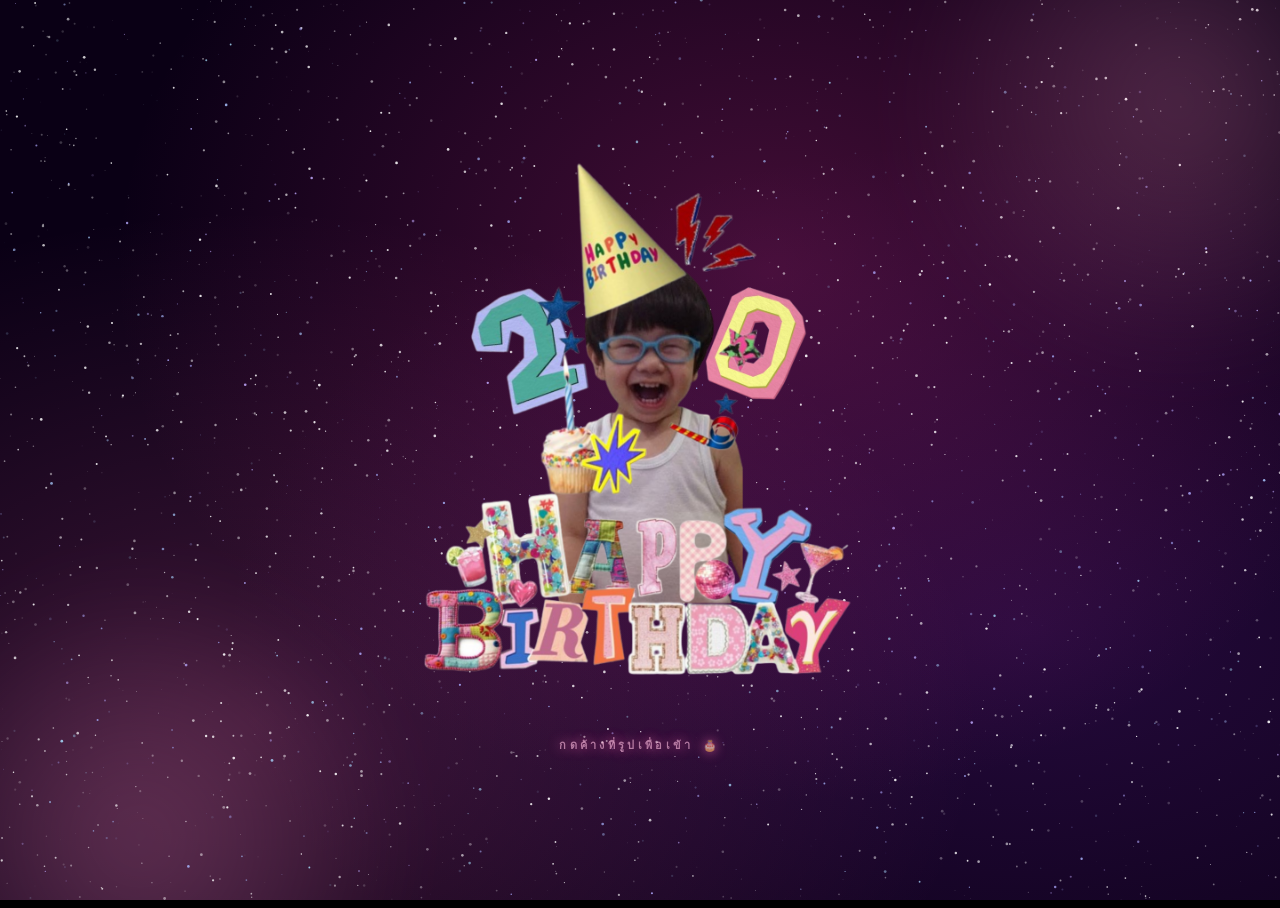
==== commit 69ad7392: "Initial commit for new project setup" ====
--- a/index.html
+++ b/index.html
@@ -54,7 +54,11 @@
             position: fixed; inset: 0; z-index: 20;
             display: flex; align-items: center; justify-content: center;
             overflow: hidden;
-            background: #fce4ec;
+            background:
+                radial-gradient(ellipse at 60% 30%, rgba(180,40,120,0.35), transparent 60%),
+                radial-gradient(ellipse at 20% 80%, rgba(255,105,180,0.2), transparent 50%),
+                radial-gradient(ellipse at 80% 70%, rgba(120,40,180,0.25), transparent 55%),
+                #0a0015;
             transition: opacity 0.5s ease, visibility 0.5s ease;
         }
         #start-overlay.hidden { opacity: 0; visibility: hidden; pointer-events: none; }
@@ -125,6 +129,10 @@
         @keyframes startDrift {
             0%, 100% { transform: scale(1) translateY(0); }
             50%  { transform: scale(1.08) translateY(-8px); }
+        }
+        @keyframes twinkle {
+            0%,100% { opacity: 0.1; transform: scale(1); }
+            50% { opacity: 0.9; transform: scale(1.4); }
         }
         @media (max-width: 640px) {
             #start-card { border-radius: 22px; }
@@ -642,6 +650,42 @@
     <canvas id="bg-canvas"></canvas>
 
     <div id="start-overlay">
+        <!-- ดาวเหมือนกาแลคซี่ -->
+        <canvas id="start-star-canvas" style="position:absolute;inset:0;width:100%;height:100%;pointer-events:none;z-index:0;"></canvas>
+        <script>
+            (function(){
+                const cv = document.getElementById('start-star-canvas');
+                cv.width  = window.innerWidth;
+                cv.height = window.innerHeight;
+                const ctx = cv.getContext('2d');
+                const count = 3000;
+                for(let i=0;i<count;i++){
+                    const x = Math.random()*cv.width;
+                    const y = Math.random()*cv.height;
+                    const r = Math.random()*1.2+0.2;
+                    const a = Math.random()*0.8+0.1;
+                    const hue = Math.random()<0.7 ? 0 : (Math.random()*60+200);
+                    ctx.beginPath();
+                    ctx.arc(x,y,r,0,Math.PI*2);
+                    ctx.fillStyle = hue===0
+                        ? `rgba(255,255,255,${a})`
+                        : `hsla(${hue},80%,80%,${a})`;
+                    ctx.fill();
+                }
+                window.addEventListener('resize',()=>{
+                    cv.width=window.innerWidth; cv.height=window.innerHeight;
+                    ctx.clearRect(0,0,cv.width,cv.height);
+                    for(let i=0;i<count;i++){
+                        const x=Math.random()*cv.width,y=Math.random()*cv.height;
+                        const r=Math.random()*1.2+0.2,a=Math.random()*0.8+0.1;
+                        const hue=Math.random()<0.7?0:(Math.random()*60+200);
+                        ctx.beginPath();ctx.arc(x,y,r,0,Math.PI*2);
+                        ctx.fillStyle=hue===0?`rgba(255,255,255,${a})`:`hsla(${hue},80%,80%,${a})`;
+                        ctx.fill();
+                    }
+                });
+            })();
+        </script>
         <div id="start-card">
             <img src="birthday.png"
                  style="width:min(90%,480px); display:block; margin:0 auto 16px; border-radius:16px; cursor:pointer;"
@@ -667,7 +711,7 @@
                 <div class="heart-runner" style="display:none;"></div>
             </div>
 
-            <p id="hold-instruction" style="font-size:14px; color:#c2547a; letter-spacing:0.15em; margin-top:14px; text-align:center; font-weight:600; text-shadow:0 1px 4px rgba(255,255,255,0.8);">กดค้างที่รูปเพื่อเข้า 🎂</p>
+            <p id="hold-instruction" style="font-size:14px; color:#fff; letter-spacing:0.15em; margin-top:14px; text-align:center; font-weight:600; text-shadow:0 0 12px rgba(255,105,180,0.8);">กดค้างที่รูปเพื่อเข้า 🎂</p>
             <button id="start-button" style="display:none">ENTER</button>
         </div>
     </div>
@@ -743,12 +787,12 @@
     
     
     <script id="plate-gen">
-      
+      //โพลารอยด์
          
         window.plates = [
             {
                 "name": "25/09/2024",
-                "message": "วันครบรอบของเรา ดีใจมากที่มีเธอเป็นแฟน มีเธอแล้วเค้าอุ่นใจทุกครั้งเลย 💖",
+                "message": "วันนั้นไปเดินตากแดดกัน แต่เธอก็ไม่บ่นแถมยอมถ่ายรูปด้วยกันอีก",
                 "popupSrc": "love1.jpg",
                 "photoSrc": "1.jpg",
                 "src": "stick5.png",
@@ -758,7 +802,7 @@
             },
             {
                 "name": "02/04/2025",
-                "message": "ไปเจอพ่อแม่เธอครั้งแรก เค้าเกร็งมากแต่พ่อแม่เธอน่ารักกับเค้ามากๆ เลย 🌟",
+                "message": "ไปเจอใบไม้สีสวยมาก แวะถ่ายรูปหน่อยยย",
                 "popupSrc": "love2.jpg",
                 "photoSrc": "2.jpg",
                 "src": "stick5.png",
@@ -768,7 +812,7 @@
             },
             {
                 "name": "26/09/2024",
-                "message": "ไปกินแมคโดนัลด์ด้วยกันครั้งแรก อร่อยมากเลยยย 💖",
+                "message": "ไปปั่นจักรยานด้วยกันทุกที่เลยย",
                 "popupSrc": "love3.jpg",
                 "photoSrc": "3.jpg",
                 "src": "stick5.png",
@@ -778,13 +822,13 @@
             },
             {
                 "name": "10/05/2025",
-                "message": "รูปนี้ตลกอะ อยากไปถ่ายรูปแปลกๆที่ซุปเปอร์มาร์เก็ตกันอีกเยอะๆ เลย 💕",
+                "message": "ไปทำอะไรเพี้ยนๆด้วยกันอีกนะ",
                 "popupSrc": "love4.jpg",
                 "photoSrc": "4.jpg",
                 "src": "stick5.png",
                 "hue": 325,
                 "pattern": "none",
-                "effect": "normal"
+                "effect": "polaroid"
             },
             {
                 "name": "เวลาของเรา",
@@ -1200,13 +1244,13 @@
             if (p.src) {
                 gifEl = document.createElement('img');
                 gifEl.src = p.src;
+                gifEl.dataset.plateIndex = i;
                 gifEl.style.cssText = `
-                    position:fixed; z-index:2; cursor:pointer; pointer-events:auto;
+                    position:fixed; z-index:1; pointer-events:none;
                     width:90px; height:90px; object-fit:contain;
                     transform: translate(-50%,-50%);
                     display:none;
                 `;
-                gifEl.addEventListener('click', () => showPlateMessage(p, i));
                 document.body.appendChild(gifEl);
             }
 
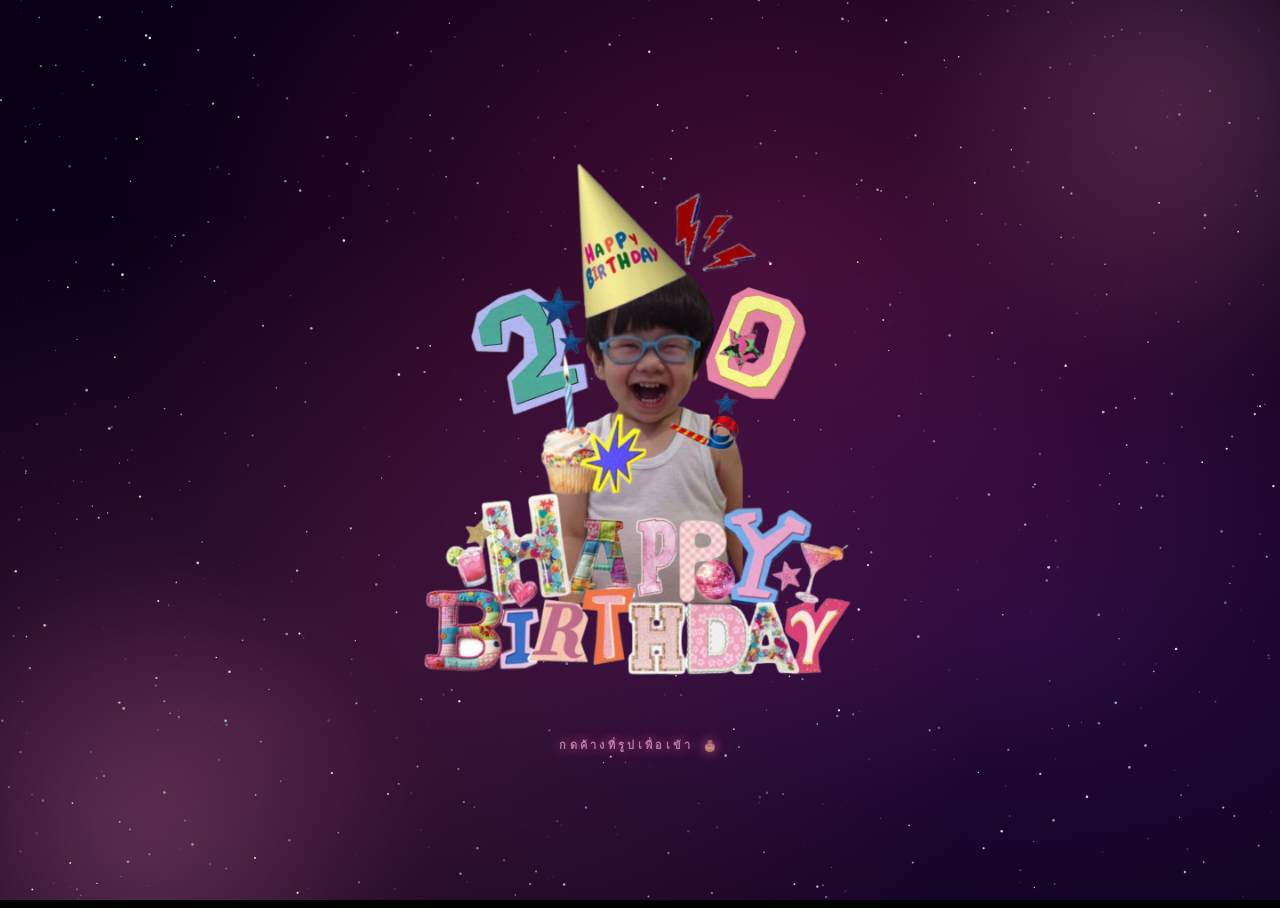
==== commit 6d406262: "Initial commit for new project setup" ====
--- a/index.html
+++ b/index.html
@@ -658,7 +658,7 @@
                 cv.width  = window.innerWidth;
                 cv.height = window.innerHeight;
                 const ctx = cv.getContext('2d');
-                const count = 3000;
+                const count = 800;
                 for(let i=0;i<count;i++){
                     const x = Math.random()*cv.width;
                     const y = Math.random()*cv.height;
@@ -2884,8 +2884,8 @@
             if (img) { img.style.transform = ''; img.style.opacity = '1'; }
             cardWrap.style.display  = 'none';
 
-            const maxW = Math.min(window.innerWidth  * 0.7, 700);
-            const maxH = Math.min(window.innerHeight * 0.7, 500);
+            const maxW = Math.min(window.innerWidth  * 0.95, 900);
+            const maxH = Math.min(window.innerHeight * 0.88, 680);
 
             const scale = Math.min(maxW / srcW, maxH / srcH);
             const cardW = Math.round(srcW * scale);
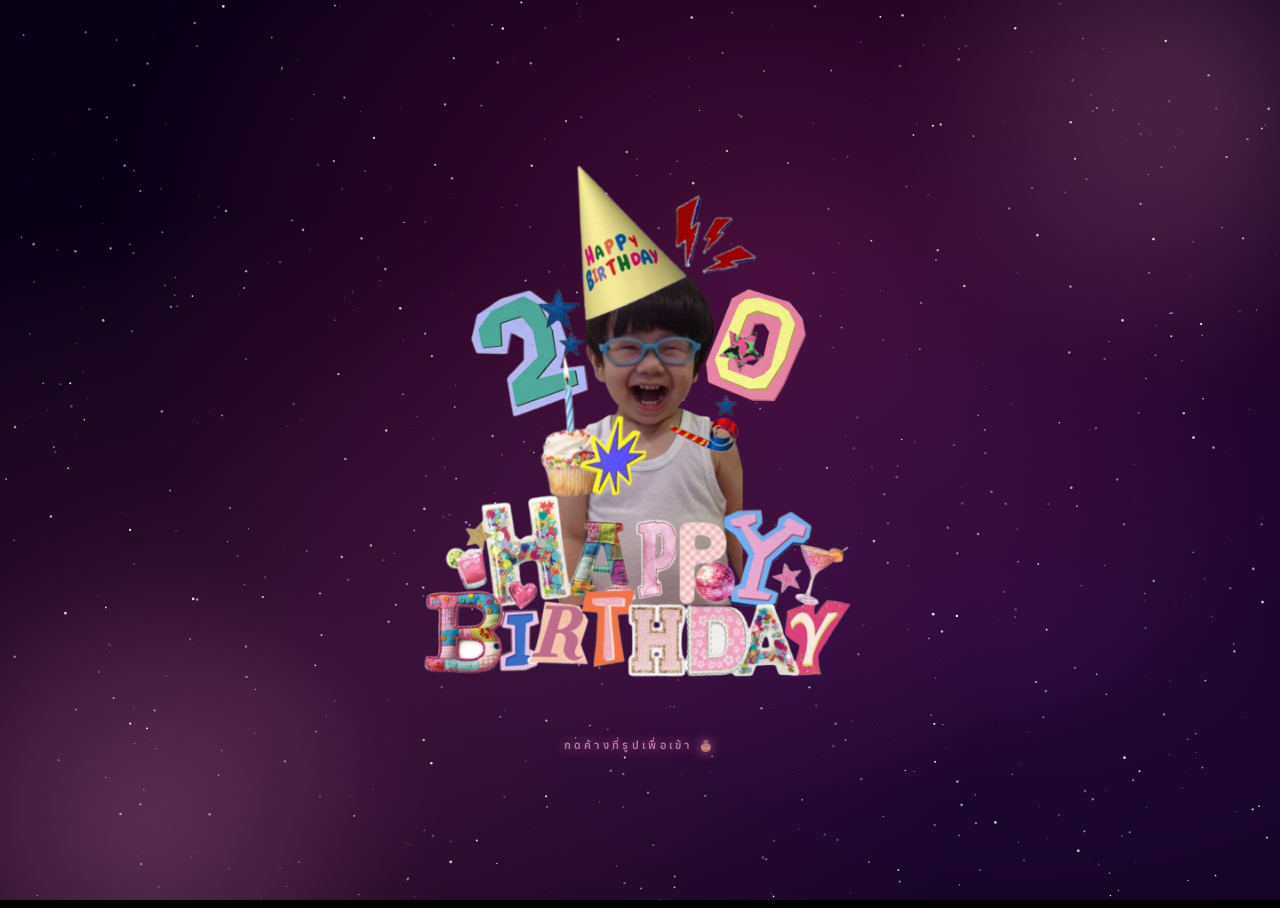
==== commit 299a4213: "Initial commit for new project setup" ====
--- a/index.html
+++ b/index.html
@@ -711,7 +711,7 @@
                 <div class="heart-runner" style="display:none;"></div>
             </div>
 
-            <p id="hold-instruction" style="font-size:14px; color:#fff; letter-spacing:0.15em; margin-top:14px; text-align:center; font-weight:600; text-shadow:0 0 12px rgba(255,105,180,0.8);">กดค้างที่รูปเพื่อเข้า 🎂</p>
+            <p id="hold-instruction" style="font-size:14px; color:#fff; letter-spacing:0.15em; margin-top:14px; text-align:center; font-weight:600; text-shadow:0 0 12px rgba(255,105,180,0.8); font-family:'Anuphan','Helvetica Neue',sans-serif;">กดค้างที่รูปเพื่อเข้า 🎂</p>
             <button id="start-button" style="display:none">ENTER</button>
         </div>
     </div>
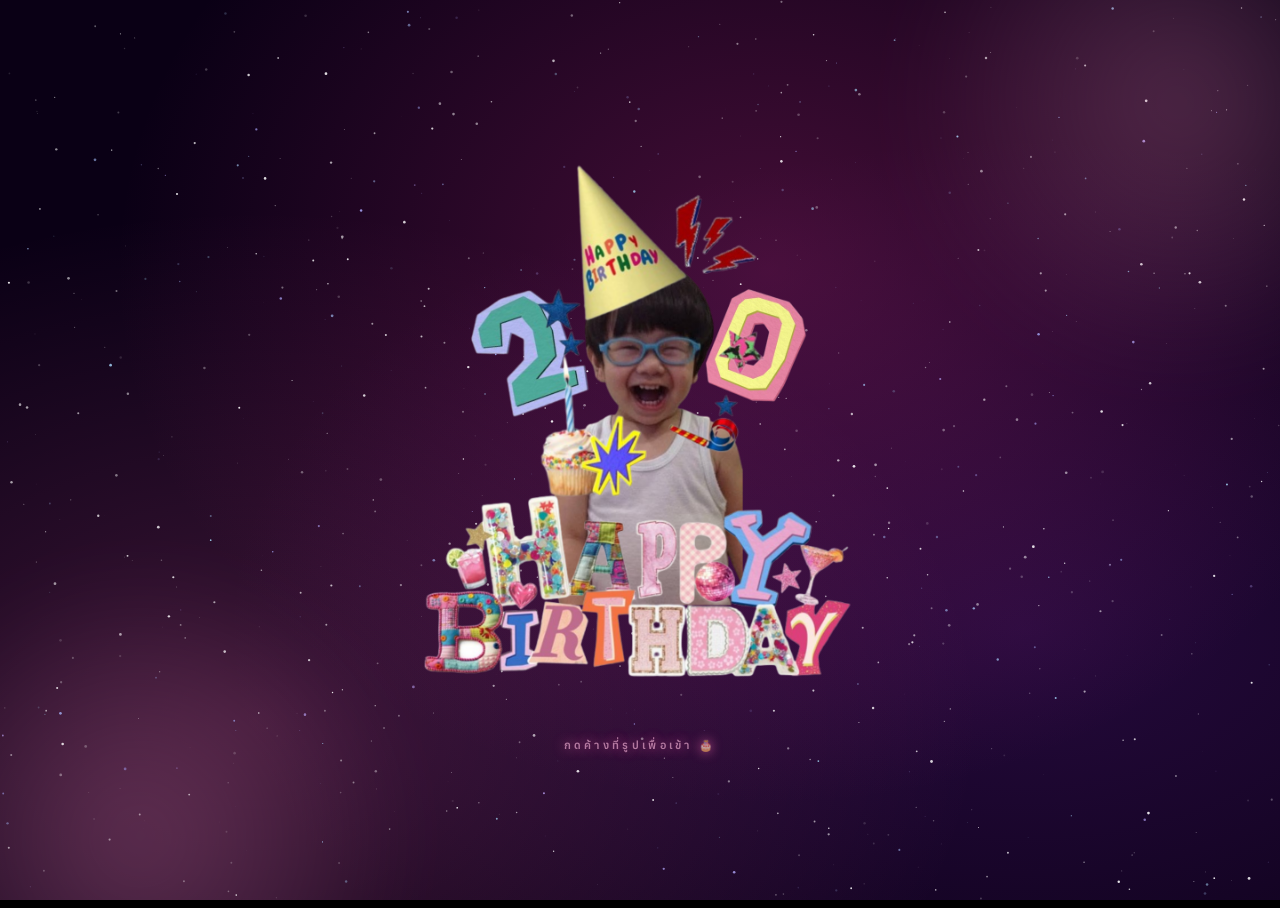
==== commit b61db59e: "อัปเดตเพิ่มการ์ดผลงานชิ้นที่ 6 และปรับปรุงปฏิทินกาแลคซี่" ====
--- a/index.html
+++ b/index.html
@@ -2561,6 +2561,8 @@
             border:2px solid rgba(255,150,200,0.6);
             box-shadow:0 0 16px rgba(255,150,200,0.4);
         }
+        #match-carousel::-webkit-scrollbar { display: none; }
+        #match-carousel { -ms-overflow-style: none; scrollbar-width: none; }
     </style>
 
     <script>
@@ -2727,15 +2729,49 @@
             function showWin() {
                 grid.style.display = 'none'; statusEl.style.display = 'none';
                 winGrid.innerHTML = '';
-                IMAGES.forEach((src, i) => {
-                    const wrap = document.createElement('div');
-                    wrap.style.animation = `revealPop 0.5s ${i*0.1}s ease both`;
-                    const img = document.createElement('img'); img.src = src;
-                    img.addEventListener('click', () => { lbImg.src = src; lightbox.style.display = 'flex'; });
-                    wrap.appendChild(img); winGrid.appendChild(wrap);
-                });
                 winPanel.style.display = 'flex';
                 launchFireworks();
+
+                // marquee strip — เห็นหลายรูปพร้อมกัน เลื่อนช้าๆ
+                const wrapper = document.createElement('div');
+                wrapper.style.cssText = 'width:min(90vw,420px);overflow:hidden;position:relative;';
+
+                // fade ขอบซ้าย-ขวา
+                wrapper.style.webkitMaskImage = 'linear-gradient(to right, transparent 0%, black 8%, black 92%, transparent 100%)';
+                wrapper.style.maskImage = 'linear-gradient(to right, transparent 0%, black 8%, black 92%, transparent 100%)';
+
+                const track = document.createElement('div');
+                track.id = 'win-track';
+                track.style.cssText = 'display:flex;gap:10px;width:max-content;';
+
+                // วาง 3 รอบเพื่อ loop ไม่สะดุด
+                [...IMAGES, ...IMAGES, ...IMAGES].forEach(src => {
+                    const img = document.createElement('img');
+                    img.src = src;
+                    img.style.cssText = 'height:160px;width:160px;object-fit:cover;border-radius:14px;border:2px solid rgba(255,105,180,0.6);box-shadow:0 0 14px rgba(255,105,180,0.4);flex-shrink:0;cursor:pointer;';
+                    img.addEventListener('click', () => { lbImg.src = src; lightbox.style.display = 'flex'; });
+                    track.appendChild(img);
+                });
+                wrapper.appendChild(track);
+                winGrid.appendChild(wrapper);
+
+                // animation — เลื่อนรูปชุดแรกออกให้หมด แล้ว reset
+                const itemW = 170; // 160 + 10 gap
+                const totalW = itemW * IMAGES.length;
+
+                const styleTag = document.getElementById('win-marquee-style') || document.createElement('style');
+                styleTag.id = 'win-marquee-style';
+                styleTag.textContent = `
+                    @keyframes winMarquee {
+                        0%   { transform: translateX(0); }
+                        100% { transform: translateX(-${totalW}px); }
+                    }
+                    #win-track {
+                        animation: winMarquee ${IMAGES.length * 2.5}s linear infinite;
+                    }
+                    #win-track:hover { animation-play-state: paused; }
+                `;
+                document.head.appendChild(styleTag);
             }
 
             closeBtn.addEventListener('click', () => {
